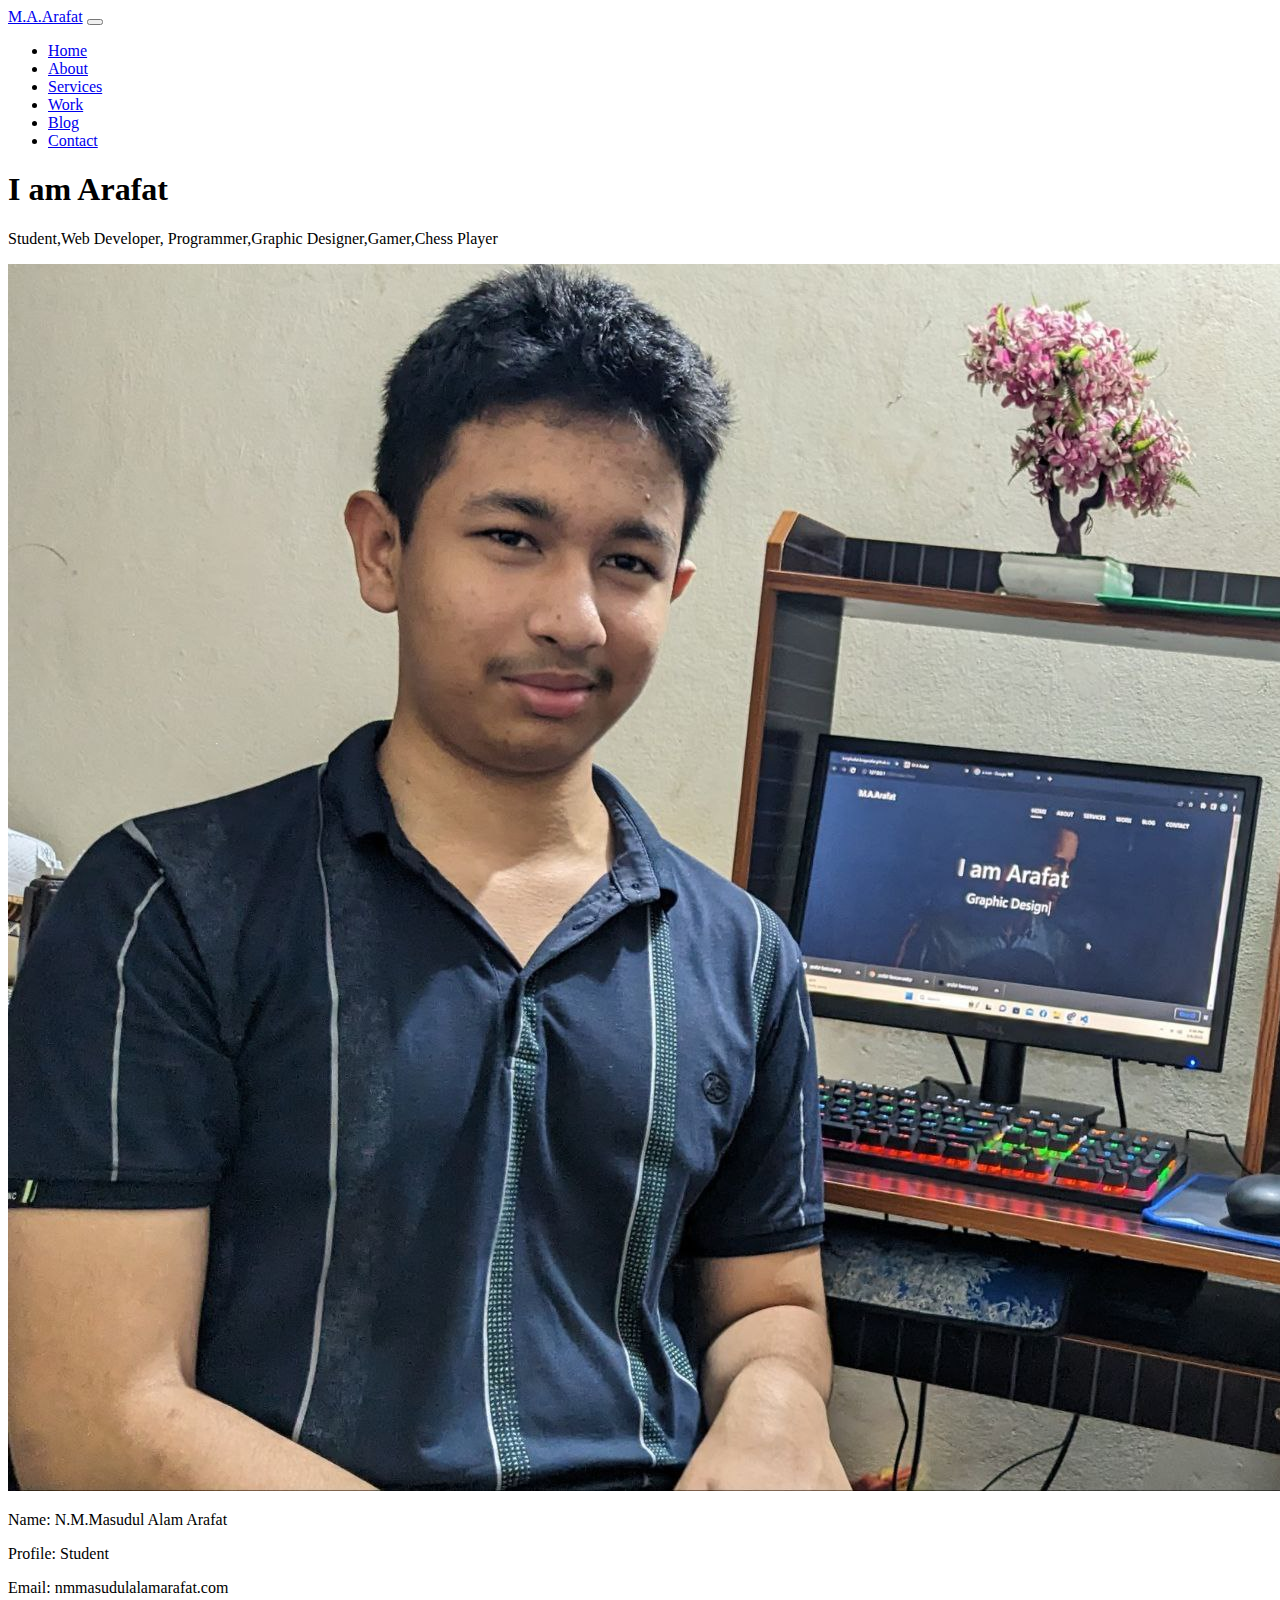
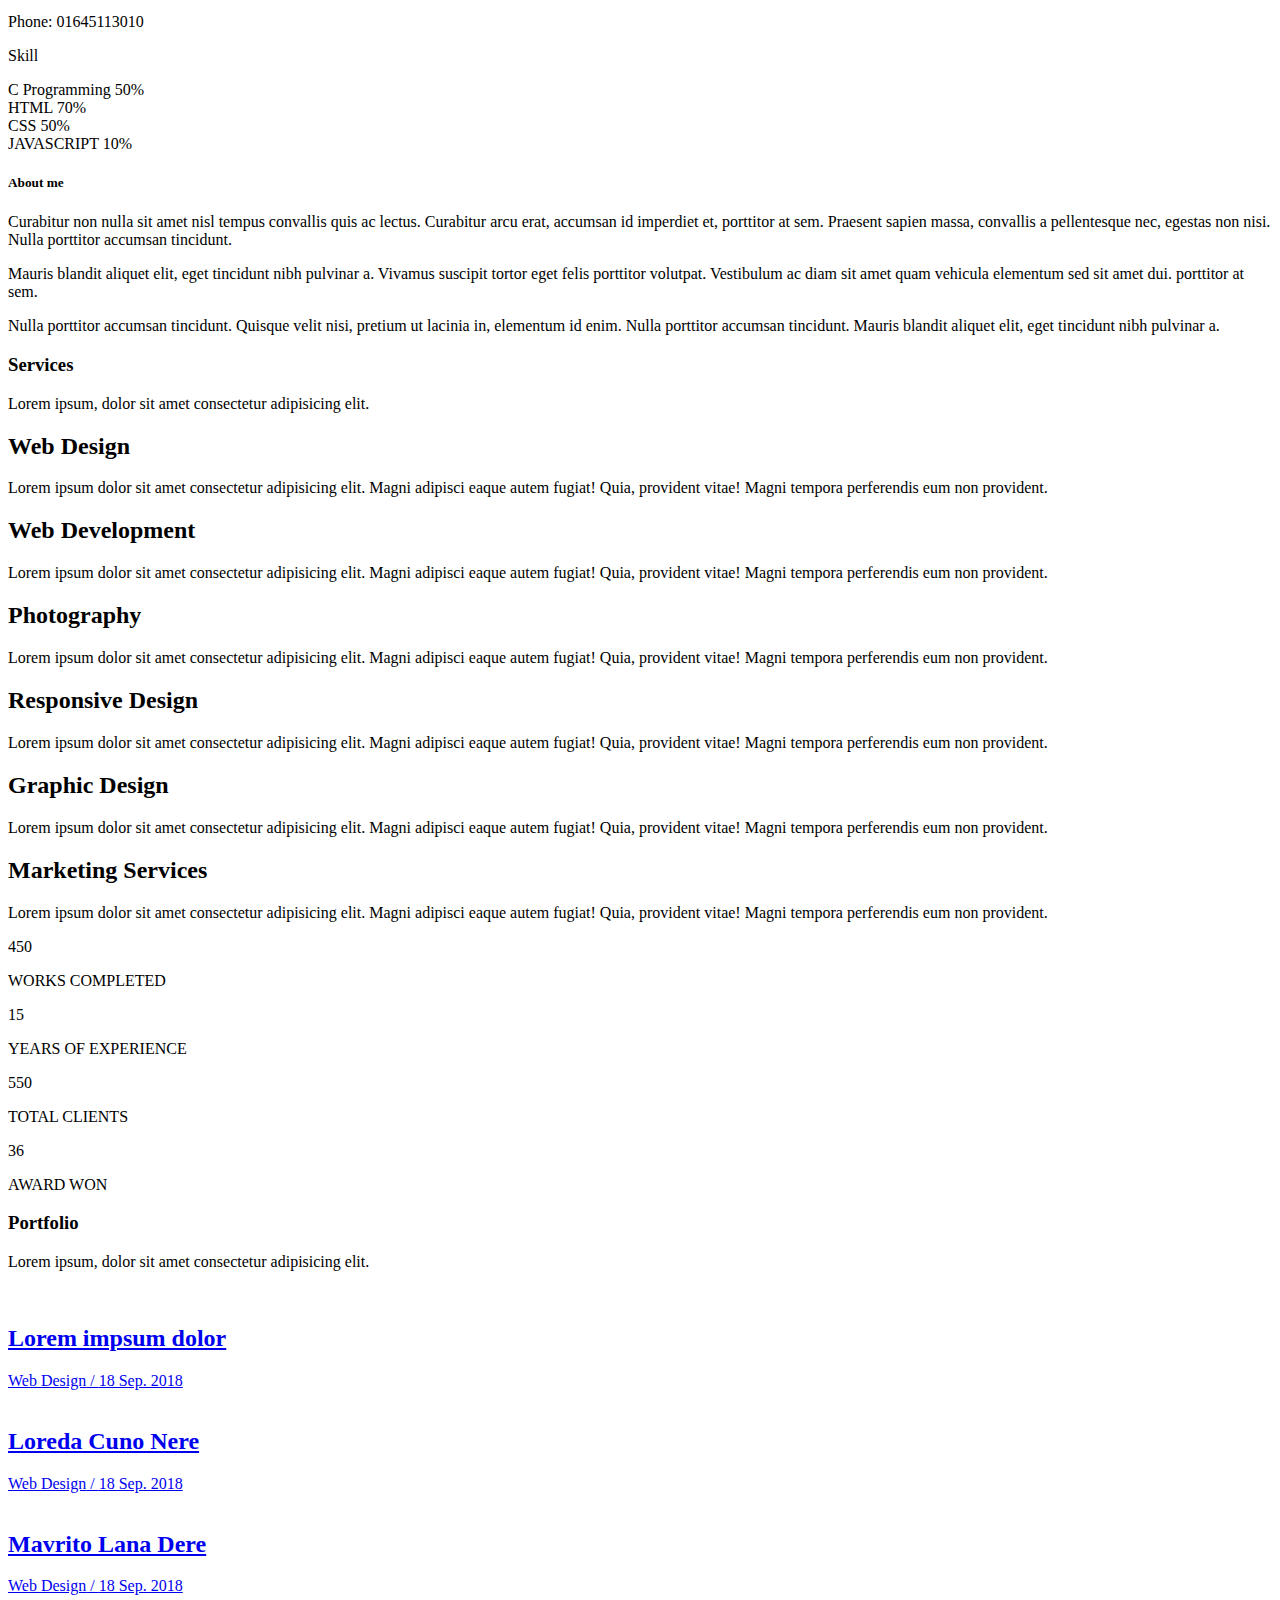
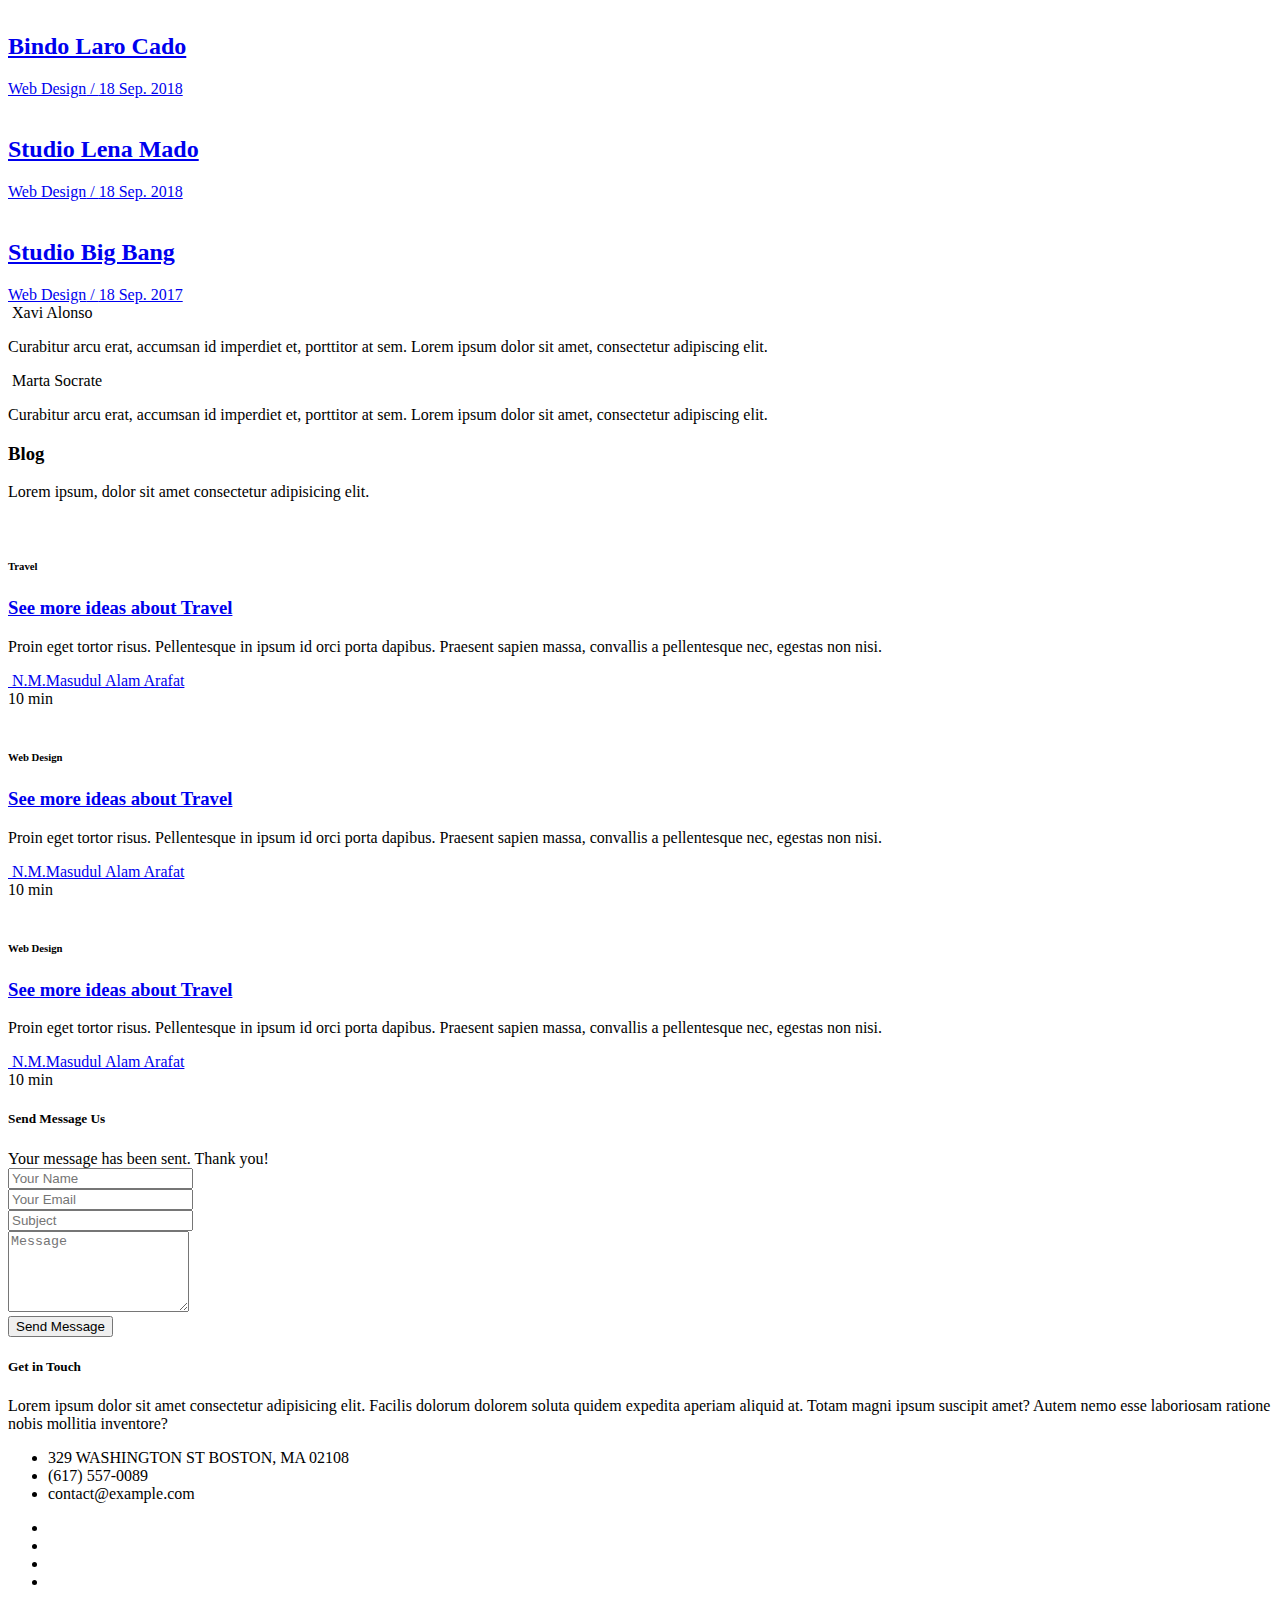
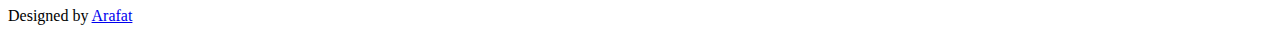
==== index.html @ b513e33d "Merge branch 'main' of https://github.com/kingArafat/kingarafat.github.io" ====
<!DOCTYPE html>
<html lang="en">
<head>
  <meta charset="utf-8">
  <title>M A Arafat</title>
  <meta content="width=device-width, initial-scale=1.0" name="viewport">
  <meta content="" name="keywords">
  <meta content="" name="description">

  <!-- Favicons -->
  <link href="img/arafat-favicon.png" rel="icon">

  <!-- Bootstrap CSS File -->
  <link href="lib/bootstrap/css/bootstrap.min.css" rel="stylesheet">

  <!-- Libraries CSS Files -->
  <link href="lib/font-awesome/css/font-awesome.min.css" rel="stylesheet">
  <link href="lib/animate/animate.min.css" rel="stylesheet">
  <link href="lib/ionicons/css/ionicons.min.css" rel="stylesheet">
  <link href="lib/owlcarousel/assets/owl.carousel.min.css" rel="stylesheet">
  <link href="lib/lightbox/css/lightbox.min.css" rel="stylesheet">

  <!-- Main Stylesheet File -->
  <link href="css/style.css" rel="stylesheet">

  <!-- =======================================================
    Theme Name: DevFolio
    Theme URL: https://bootstrapmade.com/devfolio-bootstrap-portfolio-html-template/
    Author: BootstrapMade.com
    License: https://bootstrapmade.com/license/
  ======================================================= -->
</head>

<body id="page-top">

  <!--/ Nav Star /-->
  <nav class="navbar navbar-b navbar-trans navbar-expand-md fixed-top" id="mainNav">
    <div class="container">
      <a class="navbar-brand js-scroll" href="#page-top">M.A.Arafat</a>
      <button class="navbar-toggler collapsed" type="button" data-toggle="collapse" data-target="#navbarDefault"
        aria-controls="navbarDefault" aria-expanded="false" aria-label="Toggle navigation">
        <span></span>
        <span></span>
        <span></span>
      </button>
      <div class="navbar-collapse collapse justify-content-end" id="navbarDefault">
        <ul class="navbar-nav">
          <li class="nav-item">
            <a class="nav-link js-scroll active" href="#home">Home</a>
          </li>
          <li class="nav-item">
            <a class="nav-link js-scroll" href="#about">About</a>
          </li>
          <li class="nav-item">
            <a class="nav-link js-scroll" href="#service">Services</a>
          </li>
          <li class="nav-item">
            <a class="nav-link js-scroll" href="#work">Work</a>
          </li>
          <li class="nav-item">
            <a class="nav-link js-scroll" href="#blog">Blog</a>
          </li>
          <li class="nav-item">
            <a class="nav-link js-scroll" href="#contact">Contact</a>
          </li>
        </ul>
      </div>
    </div>
  </nav>
  <!--/ Nav End /-->

  <!--/ Intro Skew Star /-->
  <div id="home" class="intro route bg-image" style="background-image: url(img/arafat-background.jpg)">
    <div class="overlay-itro"></div>
    <div class="intro-content display-table">
      <div class="table-cell">
        <div class="container">
          <!--<p class="display-6 color-d">Hello, world!</p>-->
          <h1 class="intro-title mb-4">I am Arafat</h1>
          <p class="intro-subtitle"><span class="text-slider-items">Student,Web Developer, Programmer,Graphic Designer,Gamer,Chess Player</span><strong class="text-slider"></strong></p>
          <!-- <p class="pt-3"><a class="btn btn-primary btn js-scroll px-4" href="#about" role="button">Learn More</a></p> -->
        </div>
      </div>
    </div>
  </div>
  <!--/ Intro Skew End /-->

  <section id="about" class="about-mf sect-pt4 route">
    <div class="container">
      <div class="row">
        <div class="col-sm-12">
          <div class="box-shadow-full">
            <div class="row">
              <div class="col-md-6">
                <div class="row">
                  <div class="col-sm-6 col-md-5">
                    <div class="about-img">
                      <img src="img/arafat-profile.jpg" class="img-fluid rounded b-shadow-a" alt="">
                    </div>
                  </div>
                  <div class="col-sm-6 col-md-7">
                    <div class="about-info">
                      <p><span class="title-s">Name: </span> <span>N.M.Masudul Alam Arafat</span></p>
                      <p><span class="title-s">Profile: </span> <span>Student</span></p>
                      <p><span class="title-s">Email: </span> <span>nmmasudulalamarafat.com</span></p>
                      <p><span class="title-s">Phone: </span> <span>01645113010</span></p>
                    </div>
                  </div>
                </div>
                <div class="skill-mf">
                  <p class="title-s">Skill</p>
                  <span>C Programming</span> <span class="pull-right">50%</span>
                  <div class="progress">
                    <div class="progress-bar" role="progressbar" style="width: 50%;" aria-valuenow="85" aria-valuemin="0"
                      aria-valuemax="100"></div>
                  </div>
                  <span>HTML</span> <span class="pull-right">70%</span>
                  <div class="progress">
                    <div class="progress-bar" role="progressbar" style="width: 70%" aria-valuenow="75" aria-valuemin="0"
                      aria-valuemax="100"></div>
                  </div>
                  <span>CSS</span> <span class="pull-right">50%</span>
                  <div class="progress">
                    <div class="progress-bar" role="progressbar" style="width: 50%" aria-valuenow="50" aria-valuemin="0"
                      aria-valuemax="100"></div>
                  </div>
                  <span>JAVASCRIPT</span> <span class="pull-right">10%</span>
                  <div class="progress">
                    <div class="progress-bar" role="progressbar" style="width: 10%" aria-valuenow="90" aria-valuemin="0"
                      aria-valuemax="100"></div>
                  </div>
                </div>
              </div>
              <div class="col-md-6">
                <div class="about-me pt-4 pt-md-0">
                  <div class="title-box-2">
                    <h5 class="title-left">
                      About me
                    </h5>
                  </div>
                  <p class="lead">
                    Curabitur non nulla sit amet nisl tempus convallis quis ac lectus. Curabitur arcu erat, accumsan id
                    imperdiet et, porttitor
                    at sem. Praesent sapien massa, convallis a pellentesque nec, egestas non nisi. Nulla
                    porttitor accumsan tincidunt.
                  </p>
                  <p class="lead">
                    Mauris blandit aliquet elit, eget tincidunt nibh pulvinar a. Vivamus suscipit tortor eget felis
                    porttitor volutpat. Vestibulum
                    ac diam sit amet quam vehicula elementum sed sit amet dui. porttitor at sem.
                  </p>
                  <p class="lead">
                    Nulla porttitor accumsan tincidunt. Quisque velit nisi, pretium ut lacinia in, elementum id enim.
                    Nulla porttitor accumsan
                    tincidunt. Mauris blandit aliquet elit, eget tincidunt nibh pulvinar a.
                  </p>
                </div>
              </div>
            </div>
          </div>
        </div>
      </div>
    </div>
  </section>

  <!--/ Section Services Star /-->
  <section id="service" class="services-mf route">
    <div class="container">
      <div class="row">
        <div class="col-sm-12">
          <div class="title-box text-center">
            <h3 class="title-a">
              Services
            </h3>
            <p class="subtitle-a">
              Lorem ipsum, dolor sit amet consectetur adipisicing elit.
            </p>
            <div class="line-mf"></div>
          </div>
        </div>
      </div>
      <div class="row">
        <div class="col-md-4">
          <div class="service-box">
            <div class="service-ico">
              <span class="ico-circle"><i class="ion-monitor"></i></span>
            </div>
            <div class="service-content">
              <h2 class="s-title">Web Design</h2>
              <p class="s-description text-center">
                Lorem ipsum dolor sit amet consectetur adipisicing elit. Magni adipisci eaque autem fugiat! Quia,
                provident vitae! Magni
                tempora perferendis eum non provident.
              </p>
            </div>
          </div>
        </div>
        <div class="col-md-4">
          <div class="service-box">
            <div class="service-ico">
              <span class="ico-circle"><i class="ion-code-working"></i></span>
            </div>
            <div class="service-content">
              <h2 class="s-title">Web Development</h2>
              <p class="s-description text-center">
                Lorem ipsum dolor sit amet consectetur adipisicing elit. Magni adipisci eaque autem fugiat! Quia,
                provident vitae! Magni
                tempora perferendis eum non provident.
              </p>
            </div>
          </div>
        </div>
        <div class="col-md-4">
          <div class="service-box">
            <div class="service-ico">
              <span class="ico-circle"><i class="ion-camera"></i></span>
            </div>
            <div class="service-content">
              <h2 class="s-title">Photography</h2>
              <p class="s-description text-center">
                Lorem ipsum dolor sit amet consectetur adipisicing elit. Magni adipisci eaque autem fugiat! Quia,
                provident vitae! Magni
                tempora perferendis eum non provident.
              </p>
            </div>
          </div>
        </div>
        <div class="col-md-4">
          <div class="service-box">
            <div class="service-ico">
              <span class="ico-circle"><i class="ion-android-phone-portrait"></i></span>
            </div>
            <div class="service-content">
              <h2 class="s-title">Responsive Design</h2>
              <p class="s-description text-center">
                Lorem ipsum dolor sit amet consectetur adipisicing elit. Magni adipisci eaque autem fugiat! Quia,
                provident vitae! Magni
                tempora perferendis eum non provident.
              </p>
            </div>
          </div>
        </div>
        <div class="col-md-4">
          <div class="service-box">
            <div class="service-ico">
              <span class="ico-circle"><i class="ion-paintbrush"></i></span>
            </div>
            <div class="service-content">
              <h2 class="s-title">Graphic Design</h2>
              <p class="s-description text-center">
                Lorem ipsum dolor sit amet consectetur adipisicing elit. Magni adipisci eaque autem fugiat! Quia,
                provident vitae! Magni
                tempora perferendis eum non provident.
              </p>
            </div>
          </div>
        </div>
        <div class="col-md-4">
          <div class="service-box">
            <div class="service-ico">
              <span class="ico-circle"><i class="ion-stats-bars"></i></span>
            </div>
            <div class="service-content">
              <h2 class="s-title">Marketing Services</h2>
              <p class="s-description text-center">
                Lorem ipsum dolor sit amet consectetur adipisicing elit. Magni adipisci eaque autem fugiat! Quia,
                provident vitae! Magni
                tempora perferendis eum non provident.
              </p>
            </div>
          </div>
        </div>
      </div>
    </div>
  </section>
  <!--/ Section Services End /-->

  <div class="section-counter paralax-mf bg-image" style="background-image: url(img/counters-bg.jpg)">
    <div class="overlay-mf"></div>
    <div class="container">
      <div class="row">
        <div class="col-sm-3 col-lg-3">
          <div class="counter-box">
            <div class="counter-ico">
              <span class="ico-circle"><i class="ion-checkmark-round"></i></span>
            </div>
            <div class="counter-num">
              <p class="counter">450</p>
              <span class="counter-text">WORKS COMPLETED</span>
            </div>
          </div>
        </div>
        <div class="col-sm-3 col-lg-3">
          <div class="counter-box pt-4 pt-md-0">
            <div class="counter-ico">
              <span class="ico-circle"><i class="ion-ios-calendar-outline"></i></span>
            </div>
            <div class="counter-num">
              <p class="counter">15</p>
              <span class="counter-text">YEARS OF EXPERIENCE</span>
            </div>
          </div>
        </div>
        <div class="col-sm-3 col-lg-3">
          <div class="counter-box pt-4 pt-md-0">
            <div class="counter-ico">
              <span class="ico-circle"><i class="ion-ios-people"></i></span>
            </div>
            <div class="counter-num">
              <p class="counter">550</p>
              <span class="counter-text">TOTAL CLIENTS</span>
            </div>
          </div>
        </div>
        <div class="col-sm-3 col-lg-3">
          <div class="counter-box pt-4 pt-md-0">
            <div class="counter-ico">
              <span class="ico-circle"><i class="ion-ribbon-a"></i></span>
            </div>
            <div class="counter-num">
              <p class="counter">36</p>
              <span class="counter-text">AWARD WON</span>
            </div>
          </div>
        </div>
      </div>
    </div>
  </div>

  <!--/ Section Portfolio Star /-->
  <section id="work" class="portfolio-mf sect-pt4 route">
    <div class="container">
      <div class="row">
        <div class="col-sm-12">
          <div class="title-box text-center">
            <h3 class="title-a">
              Portfolio
            </h3>
            <p class="subtitle-a">
              Lorem ipsum, dolor sit amet consectetur adipisicing elit.
            </p>
            <div class="line-mf"></div>
          </div>
        </div>
      </div>
      <div class="row">
        <div class="col-md-4">
          <div class="work-box">
            <a href="img/work-1.jpg" data-lightbox="gallery-mf">
              <div class="work-img">
                <img src="img/work-1.jpg" alt="" class="img-fluid">
              </div>
              <div class="work-content">
                <div class="row">
                  <div class="col-sm-8">
                    <h2 class="w-title">Lorem impsum dolor</h2>
                    <div class="w-more">
                      <span class="w-ctegory">Web Design</span> / <span class="w-date">18 Sep. 2018</span>
                    </div>
                  </div>
                  <div class="col-sm-4">
                    <div class="w-like">
                      <span class="ion-ios-plus-outline"></span>
                    </div>
                  </div>
                </div>
              </div>
            </a>
          </div>
        </div>
        <div class="col-md-4">
          <div class="work-box">
            <a href="img/work-2.jpg" data-lightbox="gallery-mf">
              <div class="work-img">
                <img src="img/work-2.jpg" alt="" class="img-fluid">
              </div>
              <div class="work-content">
                <div class="row">
                  <div class="col-sm-8">
                    <h2 class="w-title">Loreda Cuno Nere</h2>
                    <div class="w-more">
                      <span class="w-ctegory">Web Design</span> / <span class="w-date">18 Sep. 2018</span>
                    </div>
                  </div>
                  <div class="col-sm-4">
                    <div class="w-like">
                      <span class="ion-ios-plus-outline"></span>
                    </div>
                  </div>
                </div>
              </div>
            </a>
          </div>
        </div>
        <div class="col-md-4">
          <div class="work-box">
            <a href="img/work-3.jpg" data-lightbox="gallery-mf">
              <div class="work-img">
                <img src="img/work-3.jpg" alt="" class="img-fluid">
              </div>
              <div class="work-content">
                <div class="row">
                  <div class="col-sm-8">
                    <h2 class="w-title">Mavrito Lana Dere</h2>
                    <div class="w-more">
                      <span class="w-ctegory">Web Design</span> / <span class="w-date">18 Sep. 2018</span>
                    </div>
                  </div>
                  <div class="col-sm-4">
                    <div class="w-like">
                      <span class="ion-ios-plus-outline"></span>
                    </div>
                  </div>
                </div>
              </div>
            </a>
          </div>
        </div>
        <div class="col-md-4">
          <div class="work-box">
            <a href="img/work-4.jpg" data-lightbox="gallery-mf">
              <div class="work-img">
                <img src="img/work-4.jpg" alt="" class="img-fluid">
              </div>
              <div class="work-content">
                <div class="row">
                  <div class="col-sm-8">
                    <h2 class="w-title">Bindo Laro Cado</h2>
                    <div class="w-more">
                      <span class="w-ctegory">Web Design</span> / <span class="w-date">18 Sep. 2018</span>
                    </div>
                  </div>
                  <div class="col-sm-4">
                    <div class="w-like">
                      <span class="ion-ios-plus-outline"></span>
                    </div>
                  </div>
                </div>
              </div>
            </a>
          </div>
        </div>
        <div class="col-md-4">
          <div class="work-box">
            <a href="img/work-5.jpg" data-lightbox="gallery-mf">
              <div class="work-img">
                <img src="img/work-5.jpg" alt="" class="img-fluid">
              </div>
              <div class="work-content">
                <div class="row">
                  <div class="col-sm-8">
                    <h2 class="w-title">Studio Lena Mado</h2>
                    <div class="w-more">
                      <span class="w-ctegory">Web Design</span> / <span class="w-date">18 Sep. 2018</span>
                    </div>
                  </div>
                  <div class="col-sm-4">
                    <div class="w-like">
                      <span class="ion-ios-plus-outline"></span>
                    </div>
                  </div>
                </div>
              </div>
            </a>
          </div>
        </div>
        <div class="col-md-4">
          <div class="work-box">
            <a href="img/work-6.jpg" data-lightbox="gallery-mf">
              <div class="work-img">
                <img src="img/work-6.jpg" alt="" class="img-fluid">
              </div>
              <div class="work-content">
                <div class="row">
                  <div class="col-sm-8">
                    <h2 class="w-title">Studio Big Bang</h2>
                    <div class="w-more">
                      <span class="w-ctegory">Web Design</span> / <span class="w-date">18 Sep. 2017</span>
                    </div>
                  </div>
                  <div class="col-sm-4">
                    <div class="w-like">
                      <span class="ion-ios-plus-outline"></span>
                    </div>
                  </div>
                </div>
              </div>
            </a>
          </div>
        </div>
        
      </div>
    </div>
  </section>
  <!--/ Section Portfolio End /-->

  <!--/ Section Testimonials Star /-->
  <div class="testimonials paralax-mf bg-image" style="background-image: url(img/overlay-bg.jpg)">
    <div class="overlay-mf"></div>
    <div class="container">
      <div class="row">
        <div class="col-md-12">
          <div id="testimonial-mf" class="owl-carousel owl-theme">
            <div class="testimonial-box">
              <div class="author-test">
                <img src="img/testimonial-2.jpg" alt="" class="rounded-circle b-shadow-a">
                <span class="author">Xavi Alonso</span>
              </div>
              <div class="content-test">
                <p class="description lead">
                  Curabitur arcu erat, accumsan id imperdiet et, porttitor at sem. Lorem ipsum dolor sit amet,
                  consectetur adipiscing elit.
                </p>
                <span class="comit"><i class="fa fa-quote-right"></i></span>
              </div>
            </div>
            <div class="testimonial-box">
              <div class="author-test">
                <img src="img/testimonial-4.jpg" alt="" class="rounded-circle b-shadow-a">
                <span class="author">Marta Socrate</span>
              </div>
              <div class="content-test">
                <p class="description lead">
                  Curabitur arcu erat, accumsan id imperdiet et, porttitor at sem. Lorem ipsum dolor sit amet,
                  consectetur adipiscing elit.
                </p>
                <span class="comit"><i class="fa fa-quote-right"></i></span>
              </div>
            </div>
          </div>
        </div>
      </div>
    </div>
  </div>

  <!--/ Section Blog Star /-->
  <section id="blog" class="blog-mf sect-pt4 route">
    <div class="container">
      <div class="row">
        <div class="col-sm-12">
          <div class="title-box text-center">
            <h3 class="title-a">
              Blog
            </h3>
            <p class="subtitle-a">
              Lorem ipsum, dolor sit amet consectetur adipisicing elit.
            </p>
            <div class="line-mf"></div>
          </div>
        </div>
      </div>
      <div class="row">
        <div class="col-md-4">
          <div class="card card-blog">
            <div class="card-img">
              <a href="blog-single.html"><img src="img/post-1.jpg" alt="" class="img-fluid"></a>
            </div>
            <div class="card-body">
              <div class="card-category-box">
                <div class="card-category">
                  <h6 class="category">Travel</h6>
                </div>
              </div>
              <h3 class="card-title"><a href="blog-single.html">See more ideas about Travel</a></h3>
              <p class="card-description">
                Proin eget tortor risus. Pellentesque in ipsum id orci porta dapibus. Praesent sapien massa, convallis
                a pellentesque nec,
                egestas non nisi.
              </p>
            </div>
            <div class="card-footer">
              <div class="post-author">
                <a href="#">
                  <img src="img/testimonial-2.jpg" alt="" class="avatar rounded-circle">
                  <span class="author">N.M.Masudul Alam Arafat</span>
                </a>
              </div>
              <div class="post-date">
                <span class="ion-ios-clock-outline"></span> 10 min
              </div>
            </div>
          </div>
        </div>
        <div class="col-md-4">
          <div class="card card-blog">
            <div class="card-img">
              <a href="blog-single.html"><img src="img/post-2.jpg" alt="" class="img-fluid"></a>
            </div>
            <div class="card-body">
              <div class="card-category-box">
                <div class="card-category">
                  <h6 class="category">Web Design</h6>
                </div>
              </div>
              <h3 class="card-title"><a href="blog-single.html">See more ideas about Travel</a></h3>
              <p class="card-description">
                Proin eget tortor risus. Pellentesque in ipsum id orci porta dapibus. Praesent sapien massa, convallis
                a pellentesque nec,
                egestas non nisi.
              </p>
            </div>
            <div class="card-footer">
              <div class="post-author">
                <a href="#">
                  <img src="img/testimonial-2.jpg" alt="" class="avatar rounded-circle">
                  <span class="author">N.M.Masudul Alam Arafat</span>
                </a>
              </div>
              <div class="post-date">
                <span class="ion-ios-clock-outline"></span> 10 min
              </div>
            </div>
          </div>
        </div>
        <div class="col-md-4">
          <div class="card card-blog">
            <div class="card-img">
              <a href="blog-single.html"><img src="img/post-3.jpg" alt="" class="img-fluid"></a>
            </div>
            <div class="card-body">
              <div class="card-category-box">
                <div class="card-category">
                  <h6 class="category">Web Design</h6>
                </div>
              </div>
              <h3 class="card-title"><a href="blog-single.html">See more ideas about Travel</a></h3>
              <p class="card-description">
                Proin eget tortor risus. Pellentesque in ipsum id orci porta dapibus. Praesent sapien massa, convallis
                a pellentesque nec,
                egestas non nisi.
              </p>
            </div>
            <div class="card-footer">
              <div class="post-author">
                <a href="#">
                  <img src="img/testimonial-2.jpg" alt="" class="avatar rounded-circle">
                  <span class="author">N.M.Masudul Alam Arafat</span>
                </a>
              </div>
              <div class="post-date">
                <span class="ion-ios-clock-outline"></span> 10 min
              </div>
            </div>
          </div>
        </div>
      </div>
    </div>
  </section>
  <!--/ Section Blog End /-->

  <!--/ Section Contact-Footer Star /-->
  <section class="paralax-mf footer-paralax bg-image sect-mt4 route" style="background-image: url(img/overlay-bg.jpg)">
    <div class="overlay-mf"></div>
    <div class="container">
      <div class="row">
        <div class="col-sm-12">
          <div class="contact-mf">
            <div id="contact" class="box-shadow-full">
              <div class="row">
                <div class="col-md-6">
                  <div class="title-box-2">
                    <h5 class="title-left">
                      Send Message Us
                    </h5>
                  </div>
                  <div>
                      <form action="" method="post" role="form" class="contactForm">
                      <div id="sendmessage">Your message has been sent. Thank you!</div>
                      <div id="errormessage"></div>
                      <div class="row">
                        <div class="col-md-12 mb-3">
                          <div class="form-group">
                            <input type="text" name="name" class="form-control" id="name" placeholder="Your Name" data-rule="minlen:4" data-msg="Please enter at least 4 chars" />
                            <div class="validation"></div>
                          </div>
                        </div>
                        <div class="col-md-12 mb-3">
                          <div class="form-group">
                            <input type="email" class="form-control" name="email" id="email" placeholder="Your Email" data-rule="email" data-msg="Please enter a valid email" />
                            <div class="validation"></div>
                          </div>
                        </div>
                        <div class="col-md-12 mb-3">
                            <div class="form-group">
                              <input type="text" class="form-control" name="subject" id="subject" placeholder="Subject" data-rule="minlen:4" data-msg="Please enter at least 8 chars of subject" />
                              <div class="validation"></div>
                            </div>
                        </div>
                        <div class="col-md-12 mb-3">
                          <div class="form-group">
                            <textarea class="form-control" name="message" rows="5" data-rule="required" data-msg="Please write something for us" placeholder="Message"></textarea>
                            <div class="validation"></div>
                          </div>
                        </div>
                        <div class="col-md-12">
                          <button type="submit" class="button button-a button-big button-rouded">Send Message</button>
                        </div>
                      </div>
                    </form>
                  </div>
                </div>
                <div class="col-md-6">
                  <div class="title-box-2 pt-4 pt-md-0">
                    <h5 class="title-left">
                      Get in Touch
                    </h5>
                  </div>
                  <div class="more-info">
                    <p class="lead">
                      Lorem ipsum dolor sit amet consectetur adipisicing elit. Facilis dolorum dolorem soluta quidem
                      expedita aperiam aliquid at.
                      Totam magni ipsum suscipit amet? Autem nemo esse laboriosam ratione nobis
                      mollitia inventore?
                    </p>
                    <ul class="list-ico">
                      <li><span class="ion-ios-location"></span> 329 WASHINGTON ST BOSTON, MA 02108</li>
                      <li><span class="ion-ios-telephone"></span> (617) 557-0089</li>
                      <li><span class="ion-email"></span> contact@example.com</li>
                    </ul>
                  </div>
                  <div class="socials">
                    <ul>
                      <li><a href=""><span class="ico-circle"><i class="ion-social-facebook"></i></span></a></li>
                      <li><a href=""><span class="ico-circle"><i class="ion-social-instagram"></i></span></a></li>
                      <li><a href=""><span class="ico-circle"><i class="ion-social-twitter"></i></span></a></li>
                      <li><a href=""><span class="ico-circle"><i class="ion-social-pinterest"></i></span></a></li>
                    </ul>
                  </div>
                </div>
              </div>
            </div>
          </div>
        </div>
      </div>
    </div>
    <footer>
      <div class="container">
        <div class="row">
          <div class="col-sm-12">
            <div class="copyright-box">
              <div class="credits">
                <!--
                  All the links in the footer should remain intact.
                  You can delete the links only if you purchased the pro version.
                  Licensing information: https://bootstrapmade.com/license/
                  Purchase the pro version with working PHP/AJAX contact form: https://bootstrapmade.com/buy/?theme=DevFolio
                -->
                Designed by <a href="https://kingarafat.github.io/">Arafat</a>
              </div>
            </div>
          </div>
        </div>
      </div>
    </footer>
  </section>
  <!--/ Section Contact-footer End /-->

  <a href="#" class="back-to-top"><i class="fa fa-chevron-up"></i></a>
  <div id="preloader"></div>

  <!-- JavaScript Libraries -->
  <script src="lib/jquery/jquery.min.js"></script>
  <script src="lib/jquery/jquery-migrate.min.js"></script>
  <script src="lib/popper/popper.min.js"></script>
  <script src="lib/bootstrap/js/bootstrap.min.js"></script>
  <script src="lib/easing/easing.min.js"></script>
  <script src="lib/counterup/jquery.waypoints.min.js"></script>
  <script src="lib/counterup/jquery.counterup.js"></script>
  <script src="lib/owlcarousel/owl.carousel.min.js"></script>
  <script src="lib/lightbox/js/lightbox.min.js"></script>
  <script src="lib/typed/typed.min.js"></script>
  <!-- Contact Form JavaScript File -->
  <script src="contactform/contactform.js"></script>

  <!-- Template Main Javascript File -->
  <script src="js/main.js"></script>

</body>
</html>
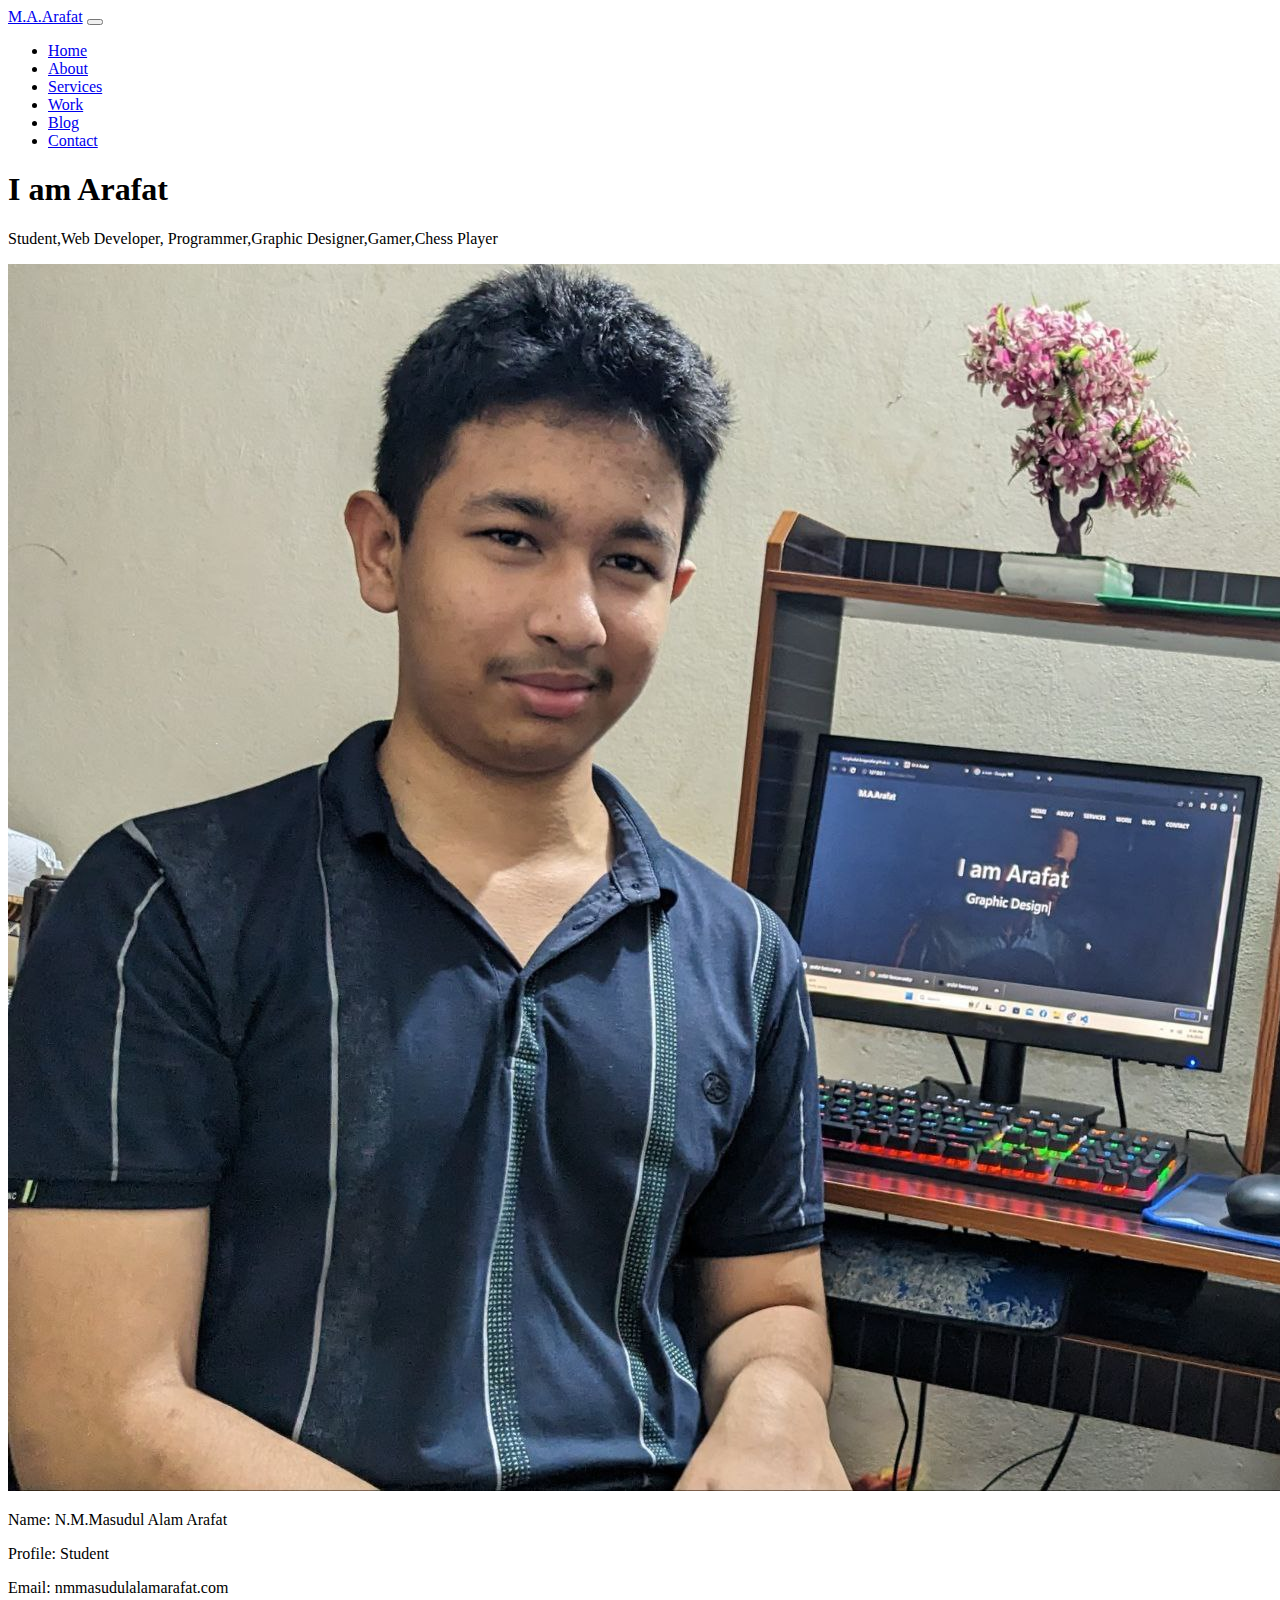
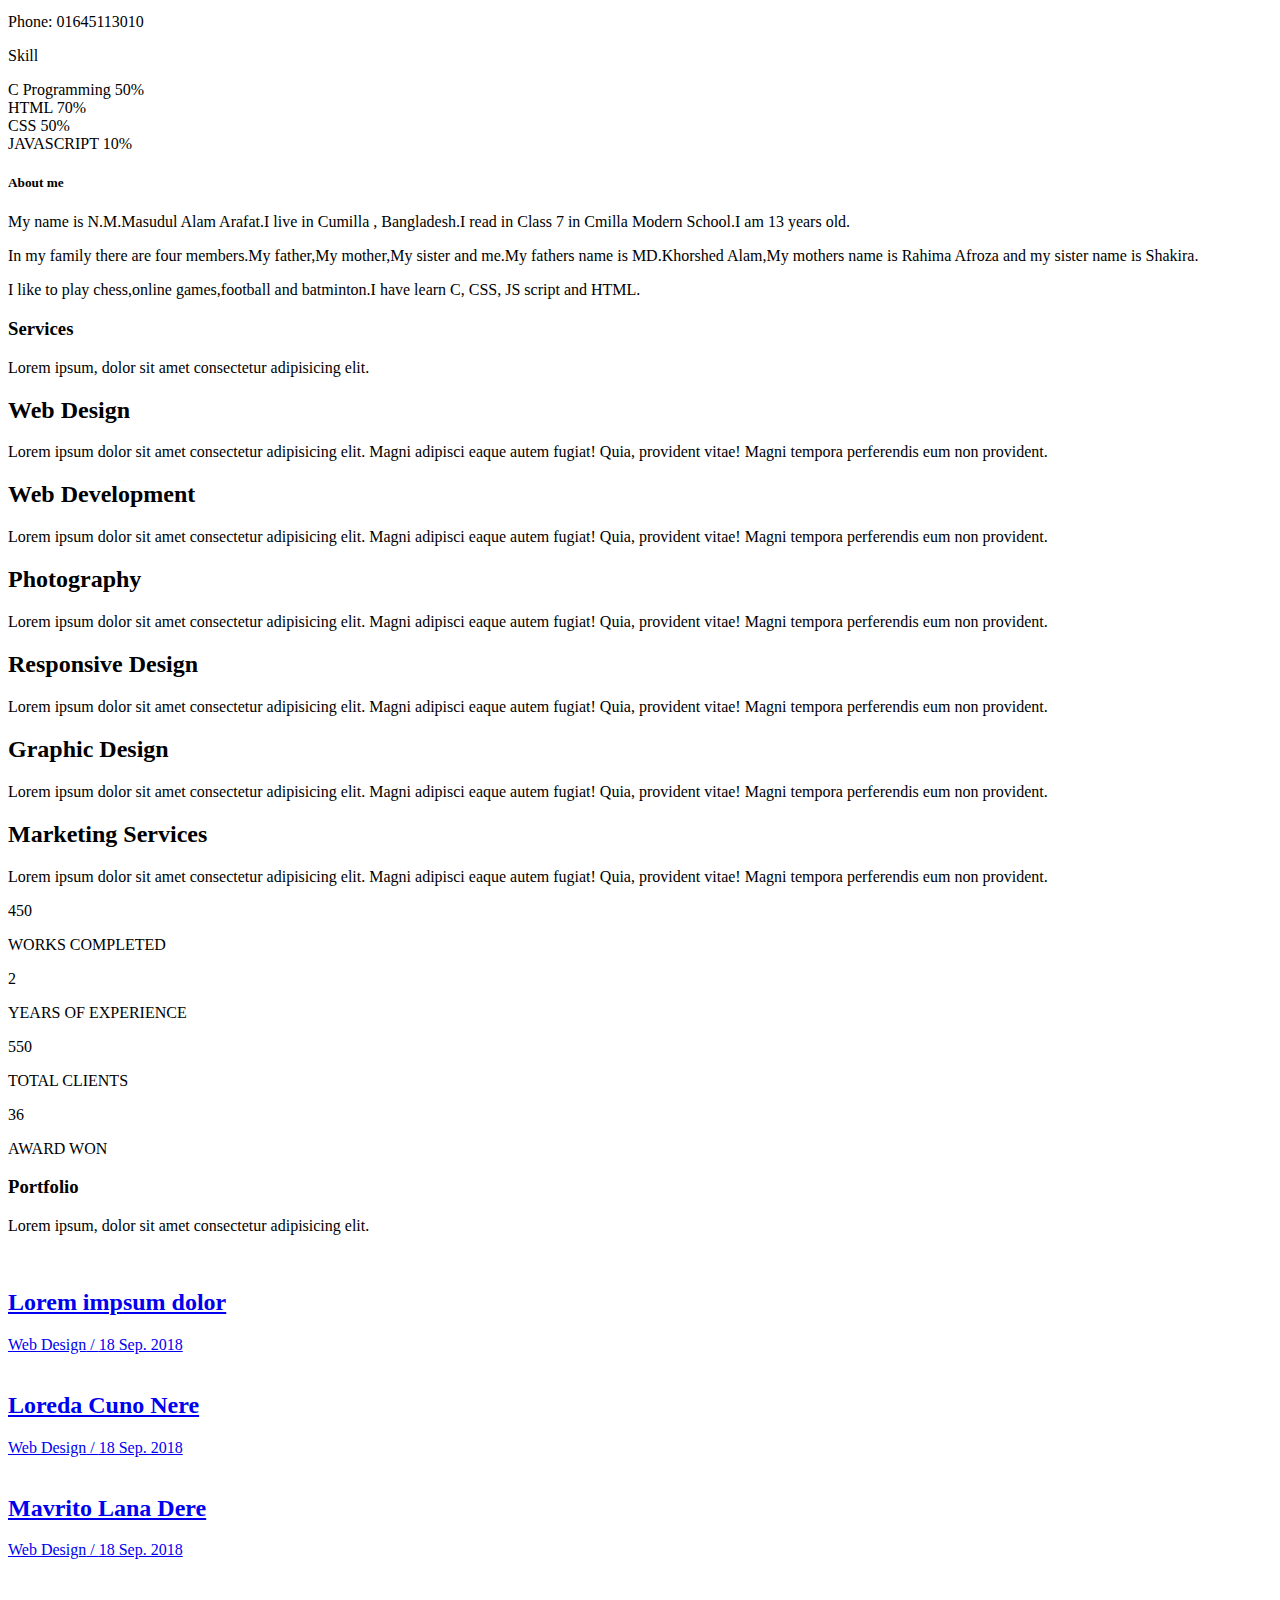
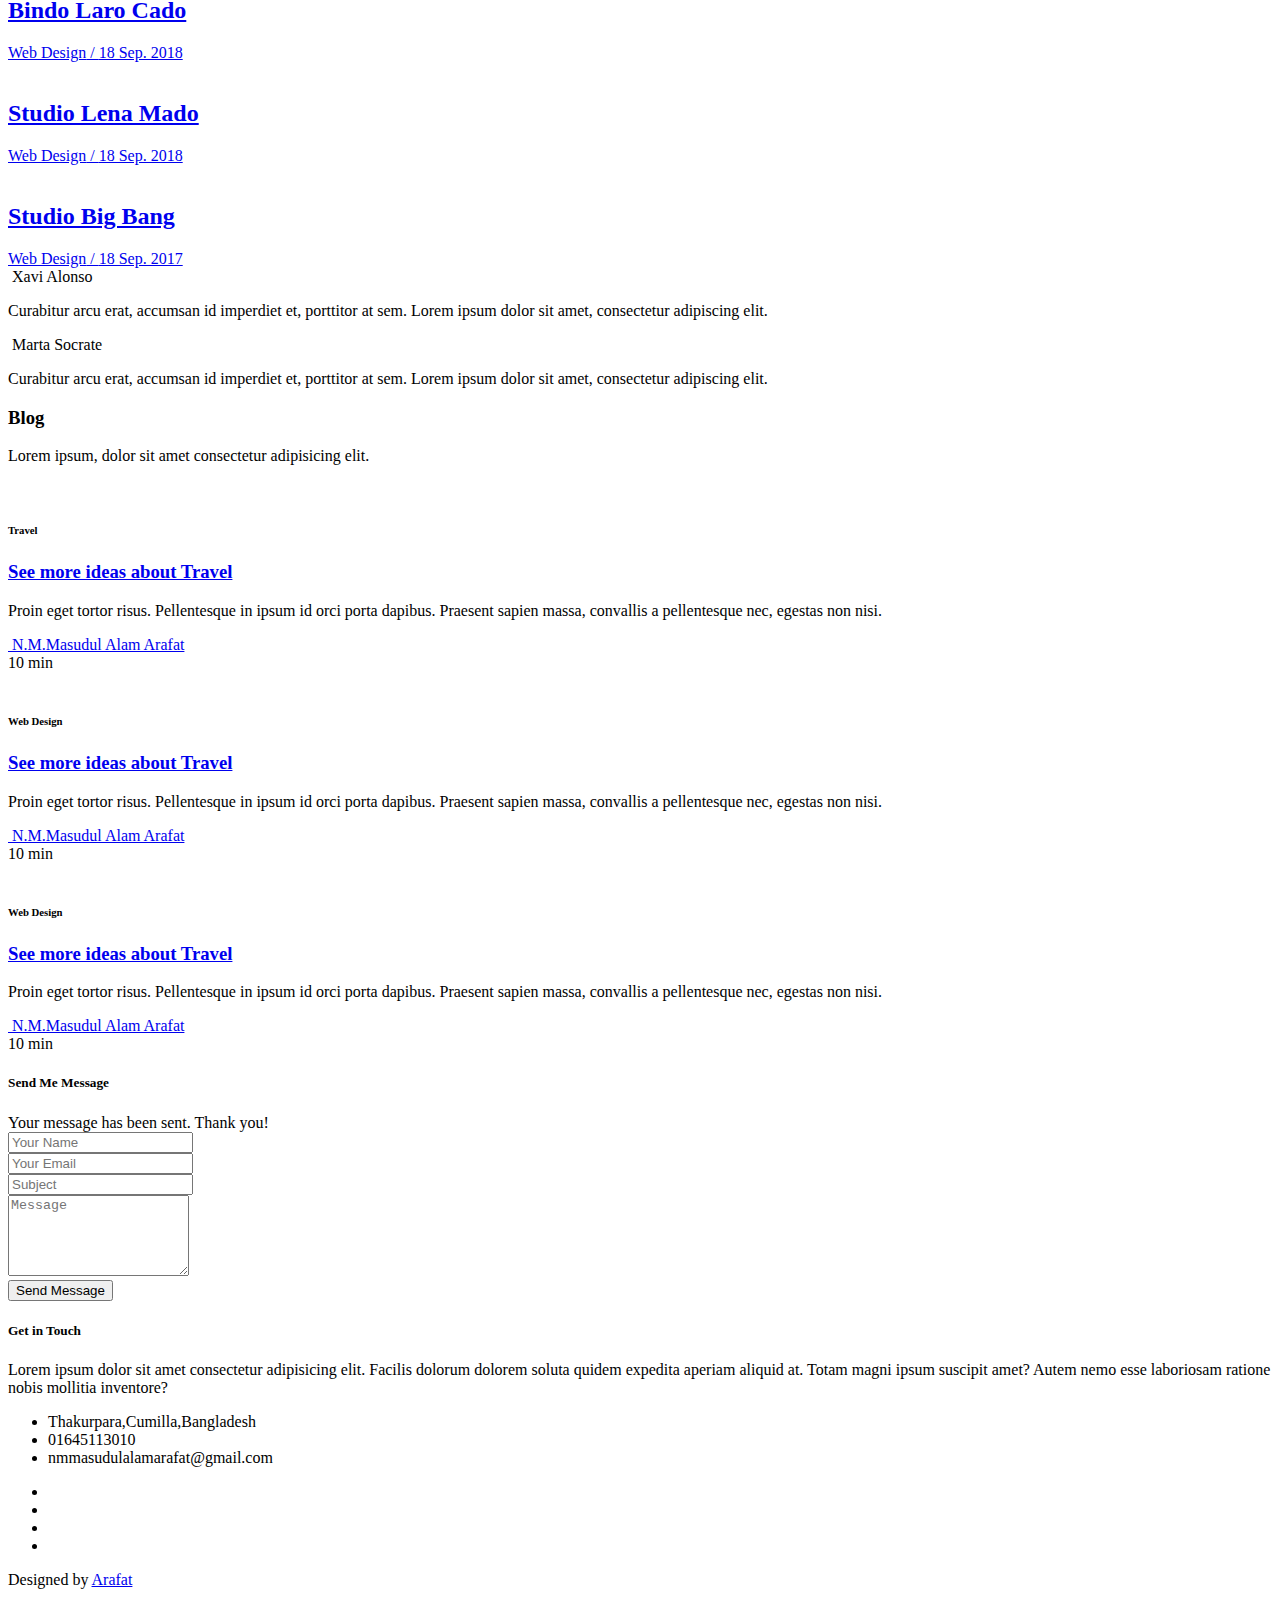
==== commit 565ecdfe: "address fixed" ====
--- a/index.html
+++ b/index.html
@@ -139,20 +139,13 @@
                     </h5>
                   </div>
                   <p class="lead">
-                    Curabitur non nulla sit amet nisl tempus convallis quis ac lectus. Curabitur arcu erat, accumsan id
-                    imperdiet et, porttitor
-                    at sem. Praesent sapien massa, convallis a pellentesque nec, egestas non nisi. Nulla
-                    porttitor accumsan tincidunt.
+                    My name is N.M.Masudul Alam Arafat.I live in Cumilla , Bangladesh.I read in Class 7 in Cmilla Modern School.I am 13 years old.
                   </p>
                   <p class="lead">
-                    Mauris blandit aliquet elit, eget tincidunt nibh pulvinar a. Vivamus suscipit tortor eget felis
-                    porttitor volutpat. Vestibulum
-                    ac diam sit amet quam vehicula elementum sed sit amet dui. porttitor at sem.
+                    In my family there are four members.My father,My mother,My sister and me.My fathers name is MD.Khorshed Alam,My mothers name is Rahima Afroza and my sister name is Shakira.
                   </p>
                   <p class="lead">
-                    Nulla porttitor accumsan tincidunt. Quisque velit nisi, pretium ut lacinia in, elementum id enim.
-                    Nulla porttitor accumsan
-                    tincidunt. Mauris blandit aliquet elit, eget tincidunt nibh pulvinar a.
+                   I like to play chess,online games,football and batminton.I have learn C, CSS, JS script and HTML.
                   </p>
                 </div>
               </div>
@@ -296,7 +289,7 @@
               <span class="ico-circle"><i class="ion-ios-calendar-outline"></i></span>
             </div>
             <div class="counter-num">
-              <p class="counter">15</p>
+              <p class="counter">2</p>
               <span class="counter-text">YEARS OF EXPERIENCE</span>
             </div>
           </div>
@@ -660,7 +653,7 @@
                 <div class="col-md-6">
                   <div class="title-box-2">
                     <h5 class="title-left">
-                      Send Message Us
+                      Send Me Message 
                     </h5>
                   </div>
                   <div>
@@ -713,9 +706,9 @@
                       mollitia inventore?
                     </p>
                     <ul class="list-ico">
-                      <li><span class="ion-ios-location"></span> 329 WASHINGTON ST BOSTON, MA 02108</li>
-                      <li><span class="ion-ios-telephone"></span> (617) 557-0089</li>
-                      <li><span class="ion-email"></span> contact@example.com</li>
+                      <li><span class="ion-ios-location"></span>Thakurpara,Cumilla,Bangladesh</li>
+                      <li><span class="ion-ios-telephone"></span> 01645113010</li>
+                      <li><span class="ion-email"></span> nmmasudulalamarafat@gmail.com</li>
                     </ul>
                   </div>
                   <div class="socials">
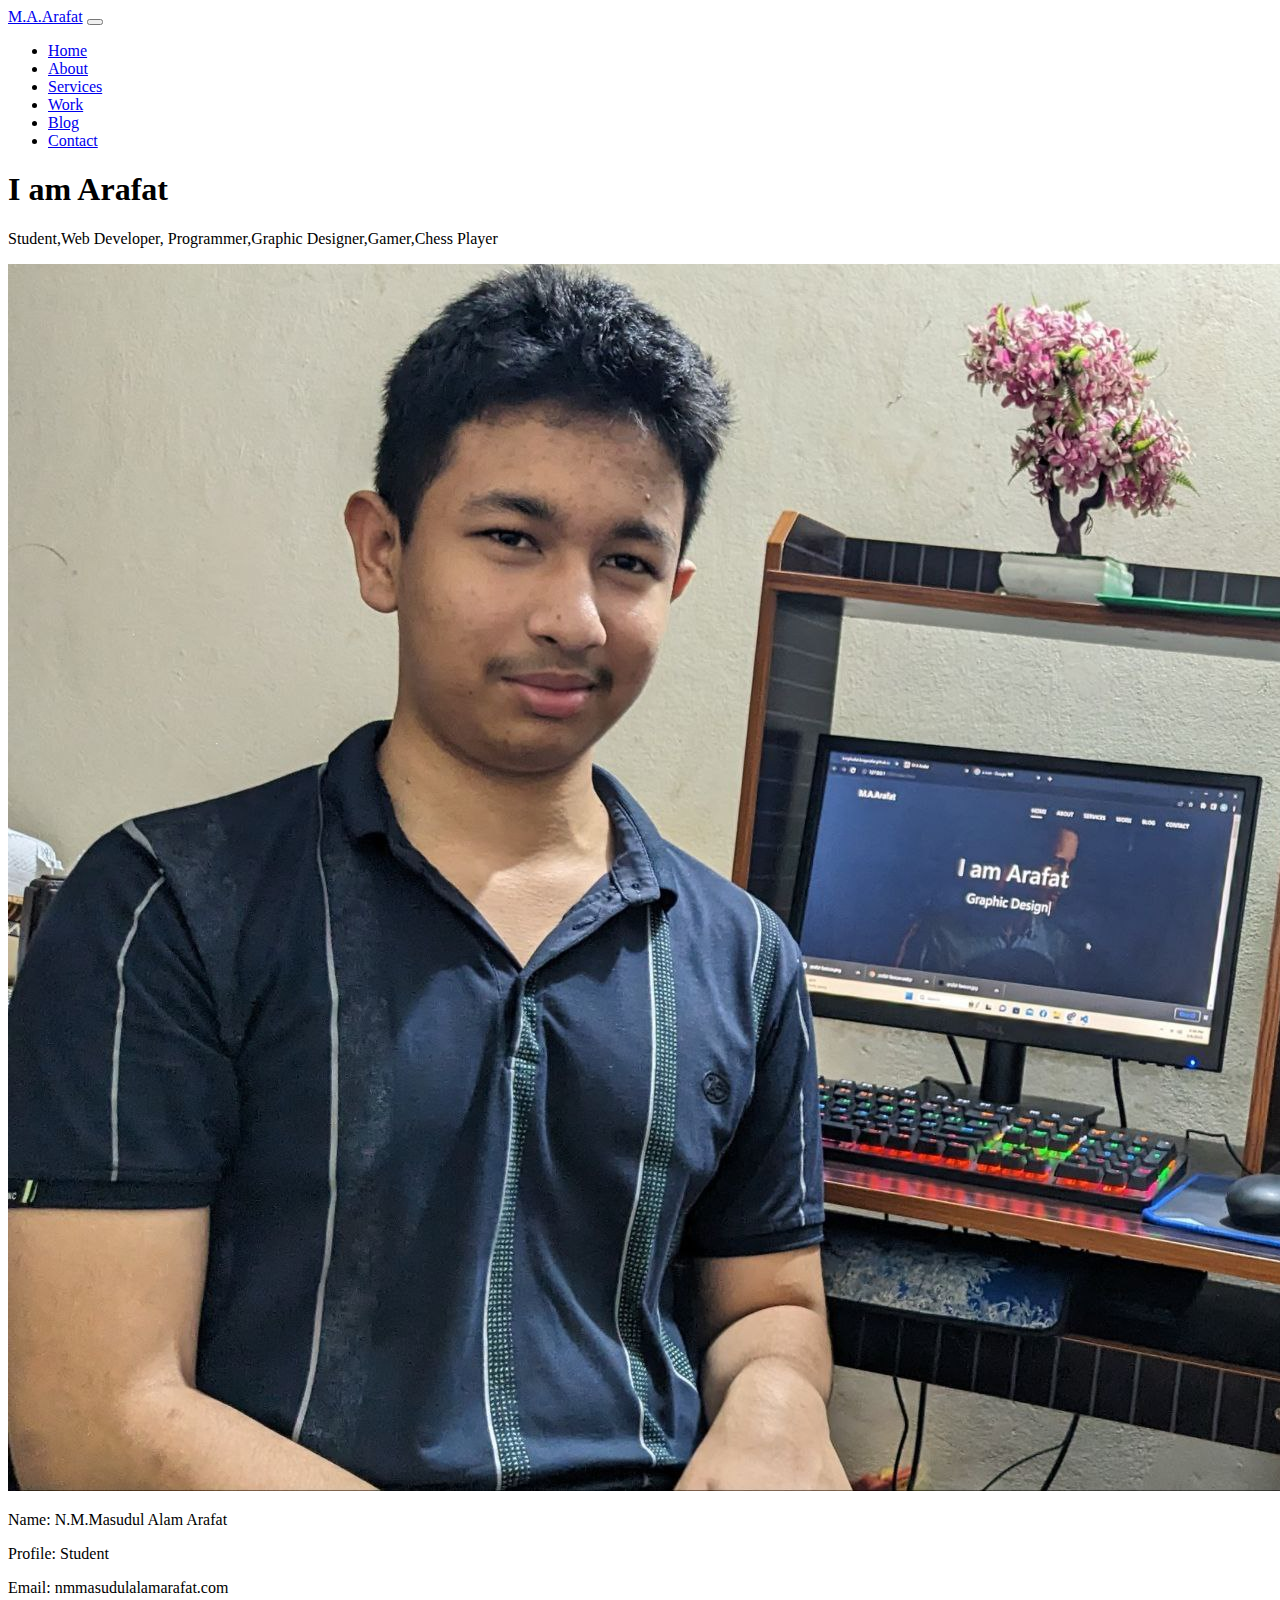
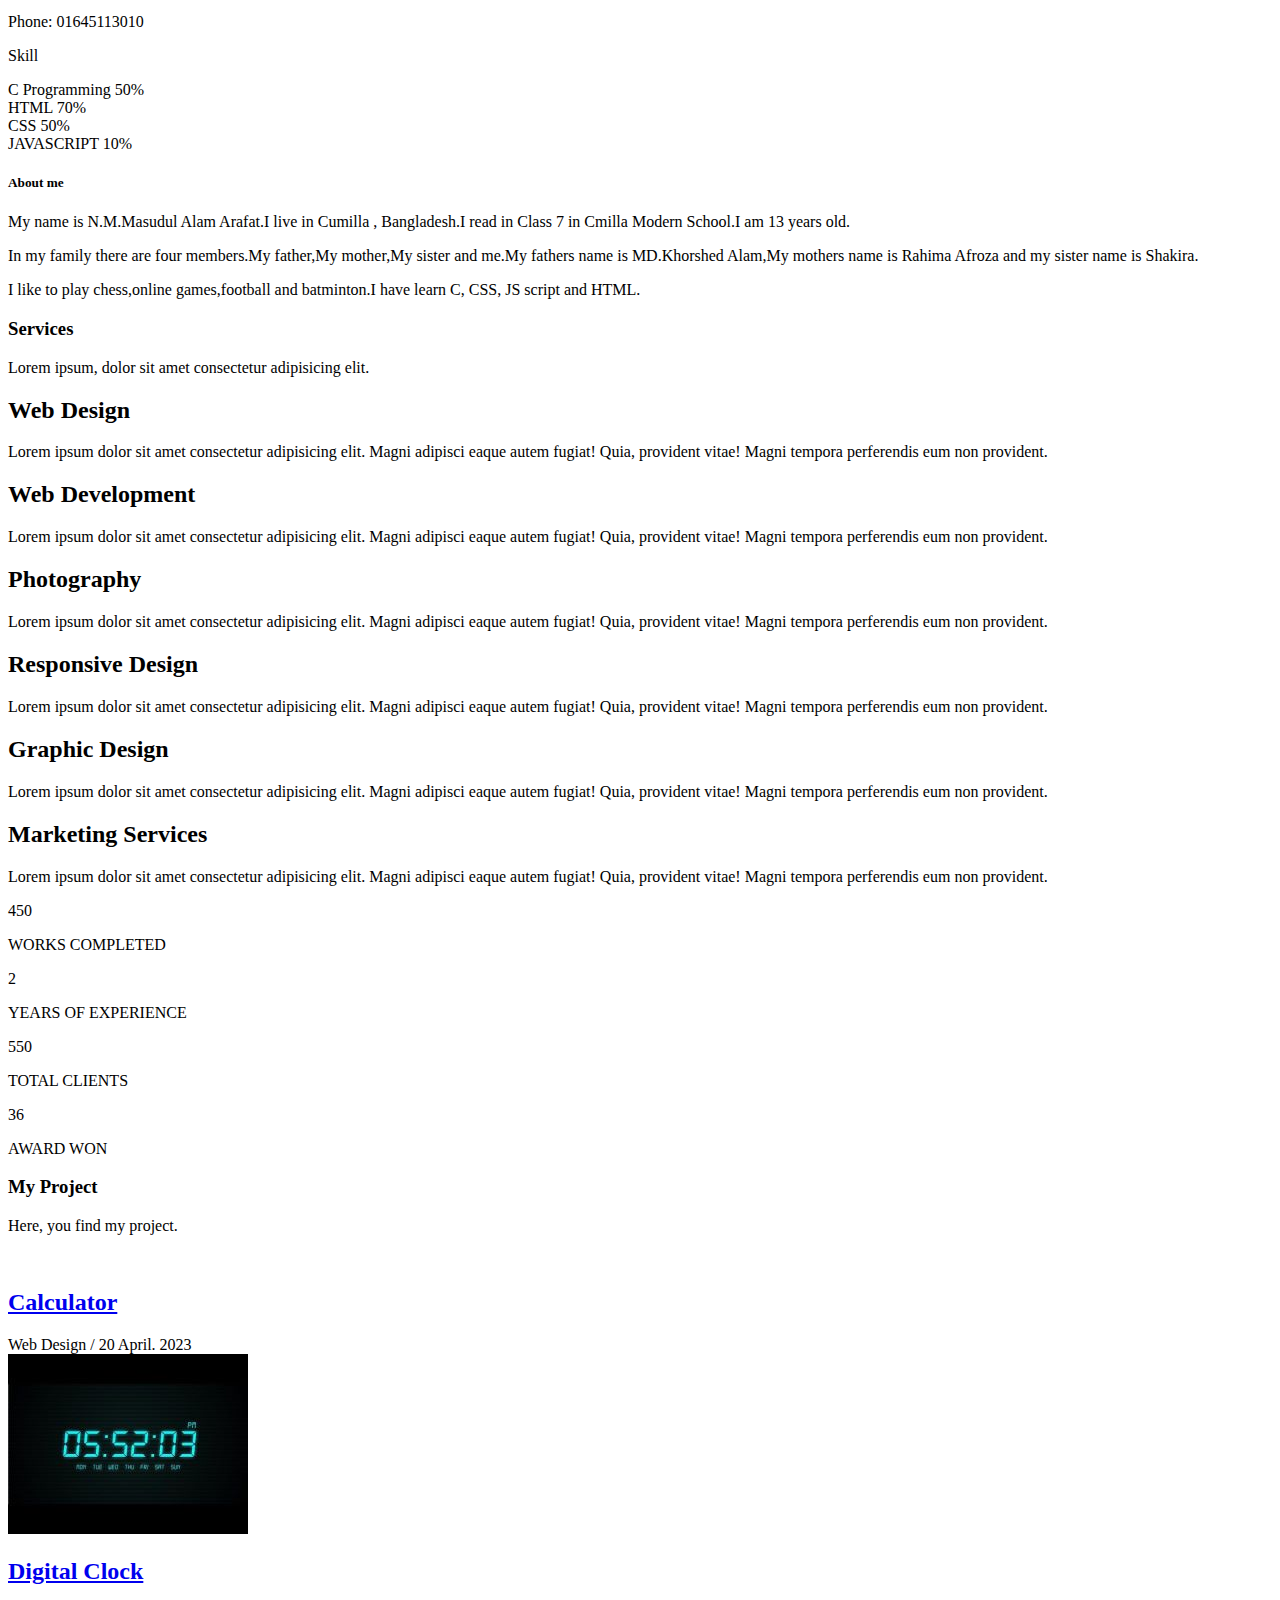
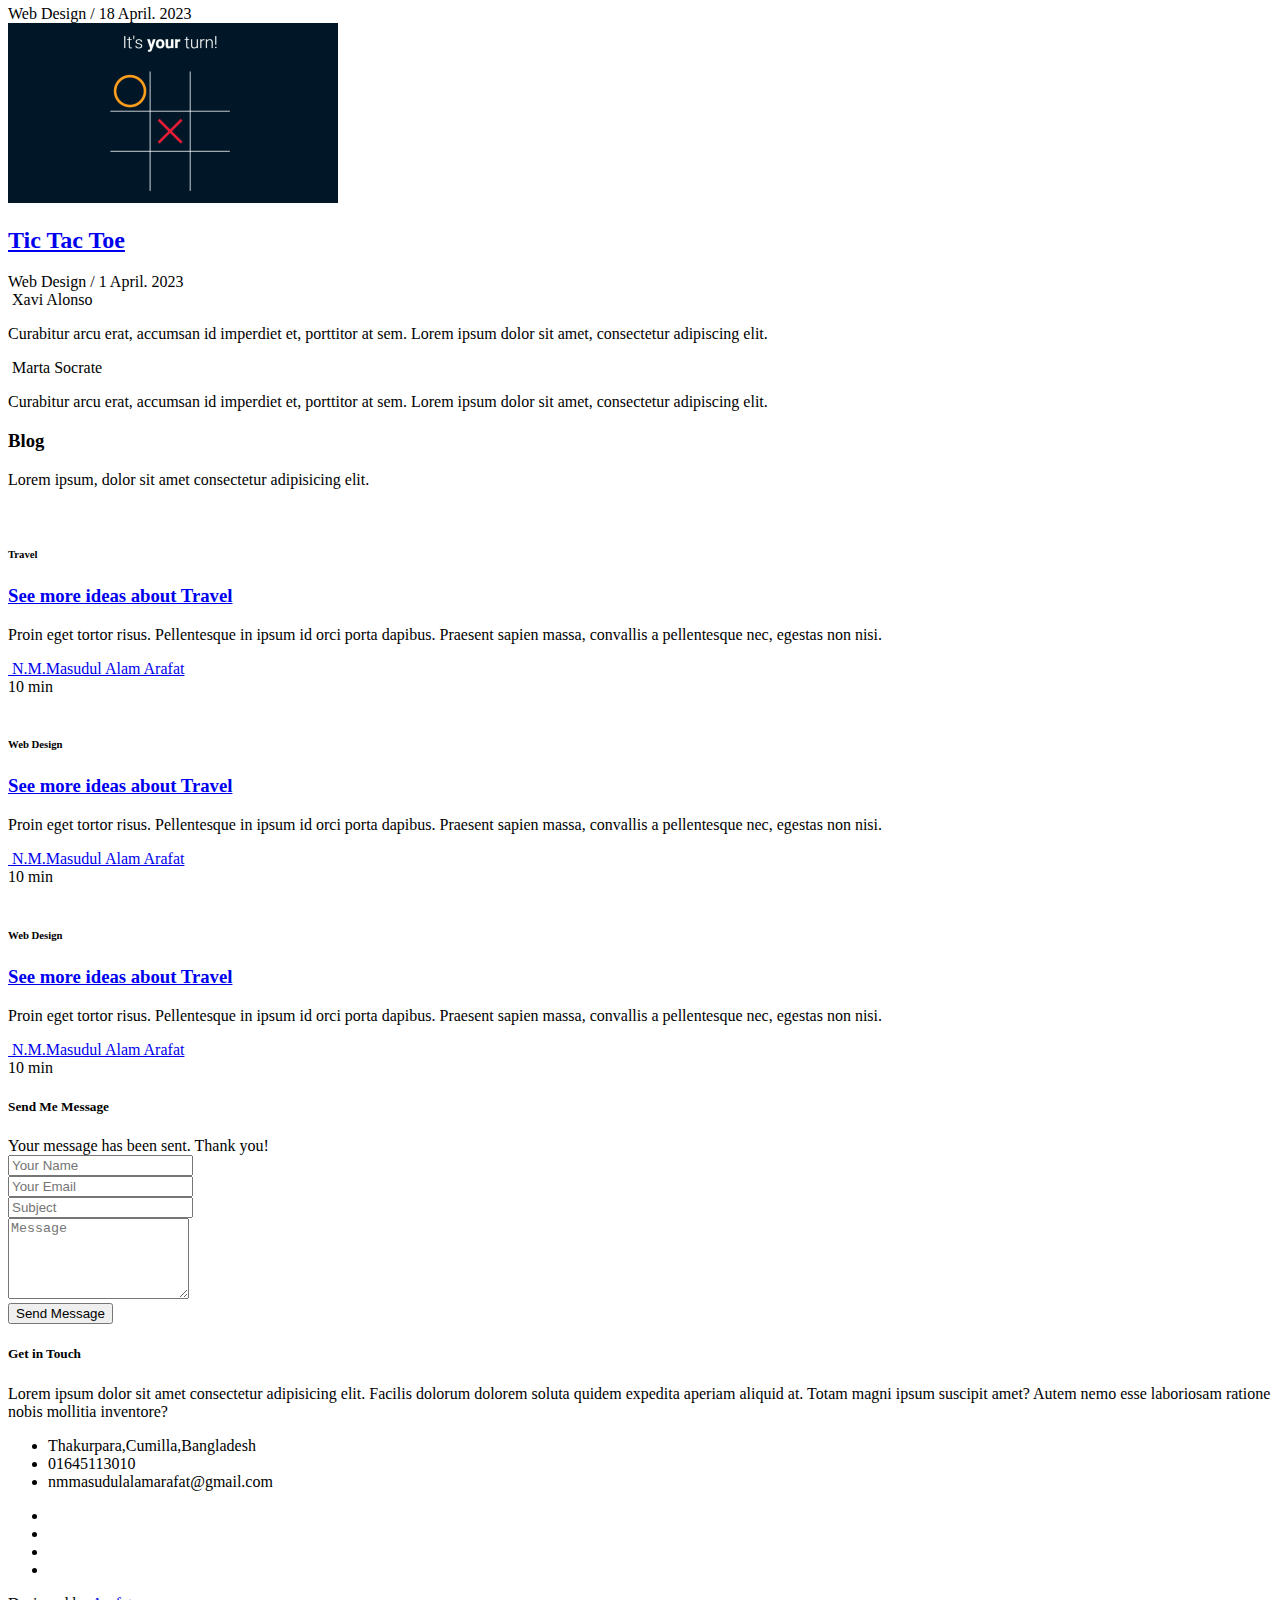
==== commit 944f3438: "ubdate my projet list" ====
--- a/index.html
+++ b/index.html
@@ -327,28 +327,30 @@
         <div class="col-sm-12">
           <div class="title-box text-center">
             <h3 class="title-a">
-              Portfolio
+              My Project
             </h3>
             <p class="subtitle-a">
-              Lorem ipsum, dolor sit amet consectetur adipisicing elit.
+              Here, you find my project.
             </p>
             <div class="line-mf"></div>
           </div>
         </div>
       </div>
       <div class="row">
+        
+        
         <div class="col-md-4">
           <div class="work-box">
-            <a href="img/work-1.jpg" data-lightbox="gallery-mf">
+            <a href="img/calculator.png" data-lightbox="gallery-mf">
               <div class="work-img">
-                <img src="img/work-1.jpg" alt="" class="img-fluid">
+                <img src="img/calculator.png" alt="" class="img-fluid">
               </div>
               <div class="work-content">
                 <div class="row">
                   <div class="col-sm-8">
-                    <h2 class="w-title">Lorem impsum dolor</h2>
+                     <a href="https://ma-arafat.github.io/calculator/"><h2 class="w-title">Calculator</h2></a>
                     <div class="w-more">
-                      <span class="w-ctegory">Web Design</span> / <span class="w-date">18 Sep. 2018</span>
+                      <span class="w-ctegory">Web Design</span> / <span class="w-date">20 April. 2023</span>
                     </div>
                   </div>
                   <div class="col-sm-4">
@@ -361,18 +363,21 @@
             </a>
           </div>
         </div>
+
+
         <div class="col-md-4">
           <div class="work-box">
-            <a href="img/work-2.jpg" data-lightbox="gallery-mf">
+            <a href="img/clock.jpg" data-lightbox="gallery-mf">
               <div class="work-img">
-                <img src="img/work-2.jpg" alt="" class="img-fluid">
+                <img src="img/clock.jpg" alt="" class="img-fluid">
               </div>
               <div class="work-content">
                 <div class="row">
                   <div class="col-sm-8">
-                    <h2 class="w-title">Loreda Cuno Nere</h2>
+                    <a href="https://ma-arafat.github.io/digital-clock/"><h2 class="w-title">Digital Clock </h2></a>
+                    
                     <div class="w-more">
-                      <span class="w-ctegory">Web Design</span> / <span class="w-date">18 Sep. 2018</span>
+                      <span class="w-ctegory">Web Design</span> / <span class="w-date">18 April. 2023</span>
                     </div>
                   </div>
                   <div class="col-sm-4">
@@ -385,18 +390,22 @@
             </a>
           </div>
         </div>
+
+
+
         <div class="col-md-4">
           <div class="work-box">
-            <a href="img/work-3.jpg" data-lightbox="gallery-mf">
+            <a href="img/tic-tac-toe.png" data-lightbox="gallery-mf">
               <div class="work-img">
-                <img src="img/work-3.jpg" alt="" class="img-fluid">
+                <img src="img/tic-tac-toe.png" alt="" class="img-fluid">
               </div>
               <div class="work-content">
                 <div class="row">
                   <div class="col-sm-8">
-                    <h2 class="w-title">Mavrito Lana Dere</h2>
+                    <a href="https://ma-arafat.github.io/tic-tac-toe-game/"> <h2 class="w-title">Tic Tac Toe</h2></a>
+                   
                     <div class="w-more">
-                      <span class="w-ctegory">Web Design</span> / <span class="w-date">18 Sep. 2018</span>
+                      <span class="w-ctegory">Web Design</span> / <span class="w-date">1 April. 2023</span>
                     </div>
                   </div>
                   <div class="col-sm-4">
@@ -409,78 +418,9 @@
             </a>
           </div>
         </div>
-        <div class="col-md-4">
-          <div class="work-box">
-            <a href="img/work-4.jpg" data-lightbox="gallery-mf">
-              <div class="work-img">
-                <img src="img/work-4.jpg" alt="" class="img-fluid">
-              </div>
-              <div class="work-content">
-                <div class="row">
-                  <div class="col-sm-8">
-                    <h2 class="w-title">Bindo Laro Cado</h2>
-                    <div class="w-more">
-                      <span class="w-ctegory">Web Design</span> / <span class="w-date">18 Sep. 2018</span>
-                    </div>
-                  </div>
-                  <div class="col-sm-4">
-                    <div class="w-like">
-                      <span class="ion-ios-plus-outline"></span>
-                    </div>
-                  </div>
-                </div>
-              </div>
-            </a>
-          </div>
-        </div>
-        <div class="col-md-4">
-          <div class="work-box">
-            <a href="img/work-5.jpg" data-lightbox="gallery-mf">
-              <div class="work-img">
-                <img src="img/work-5.jpg" alt="" class="img-fluid">
-              </div>
-              <div class="work-content">
-                <div class="row">
-                  <div class="col-sm-8">
-                    <h2 class="w-title">Studio Lena Mado</h2>
-                    <div class="w-more">
-                      <span class="w-ctegory">Web Design</span> / <span class="w-date">18 Sep. 2018</span>
-                    </div>
-                  </div>
-                  <div class="col-sm-4">
-                    <div class="w-like">
-                      <span class="ion-ios-plus-outline"></span>
-                    </div>
-                  </div>
-                </div>
-              </div>
-            </a>
-          </div>
-        </div>
-        <div class="col-md-4">
-          <div class="work-box">
-            <a href="img/work-6.jpg" data-lightbox="gallery-mf">
-              <div class="work-img">
-                <img src="img/work-6.jpg" alt="" class="img-fluid">
-              </div>
-              <div class="work-content">
-                <div class="row">
-                  <div class="col-sm-8">
-                    <h2 class="w-title">Studio Big Bang</h2>
-                    <div class="w-more">
-                      <span class="w-ctegory">Web Design</span> / <span class="w-date">18 Sep. 2017</span>
-                    </div>
-                  </div>
-                  <div class="col-sm-4">
-                    <div class="w-like">
-                      <span class="ion-ios-plus-outline"></span>
-                    </div>
-                  </div>
-                </div>
-              </div>
-            </a>
-          </div>
-        </div>
+
+
+
         
       </div>
     </div>
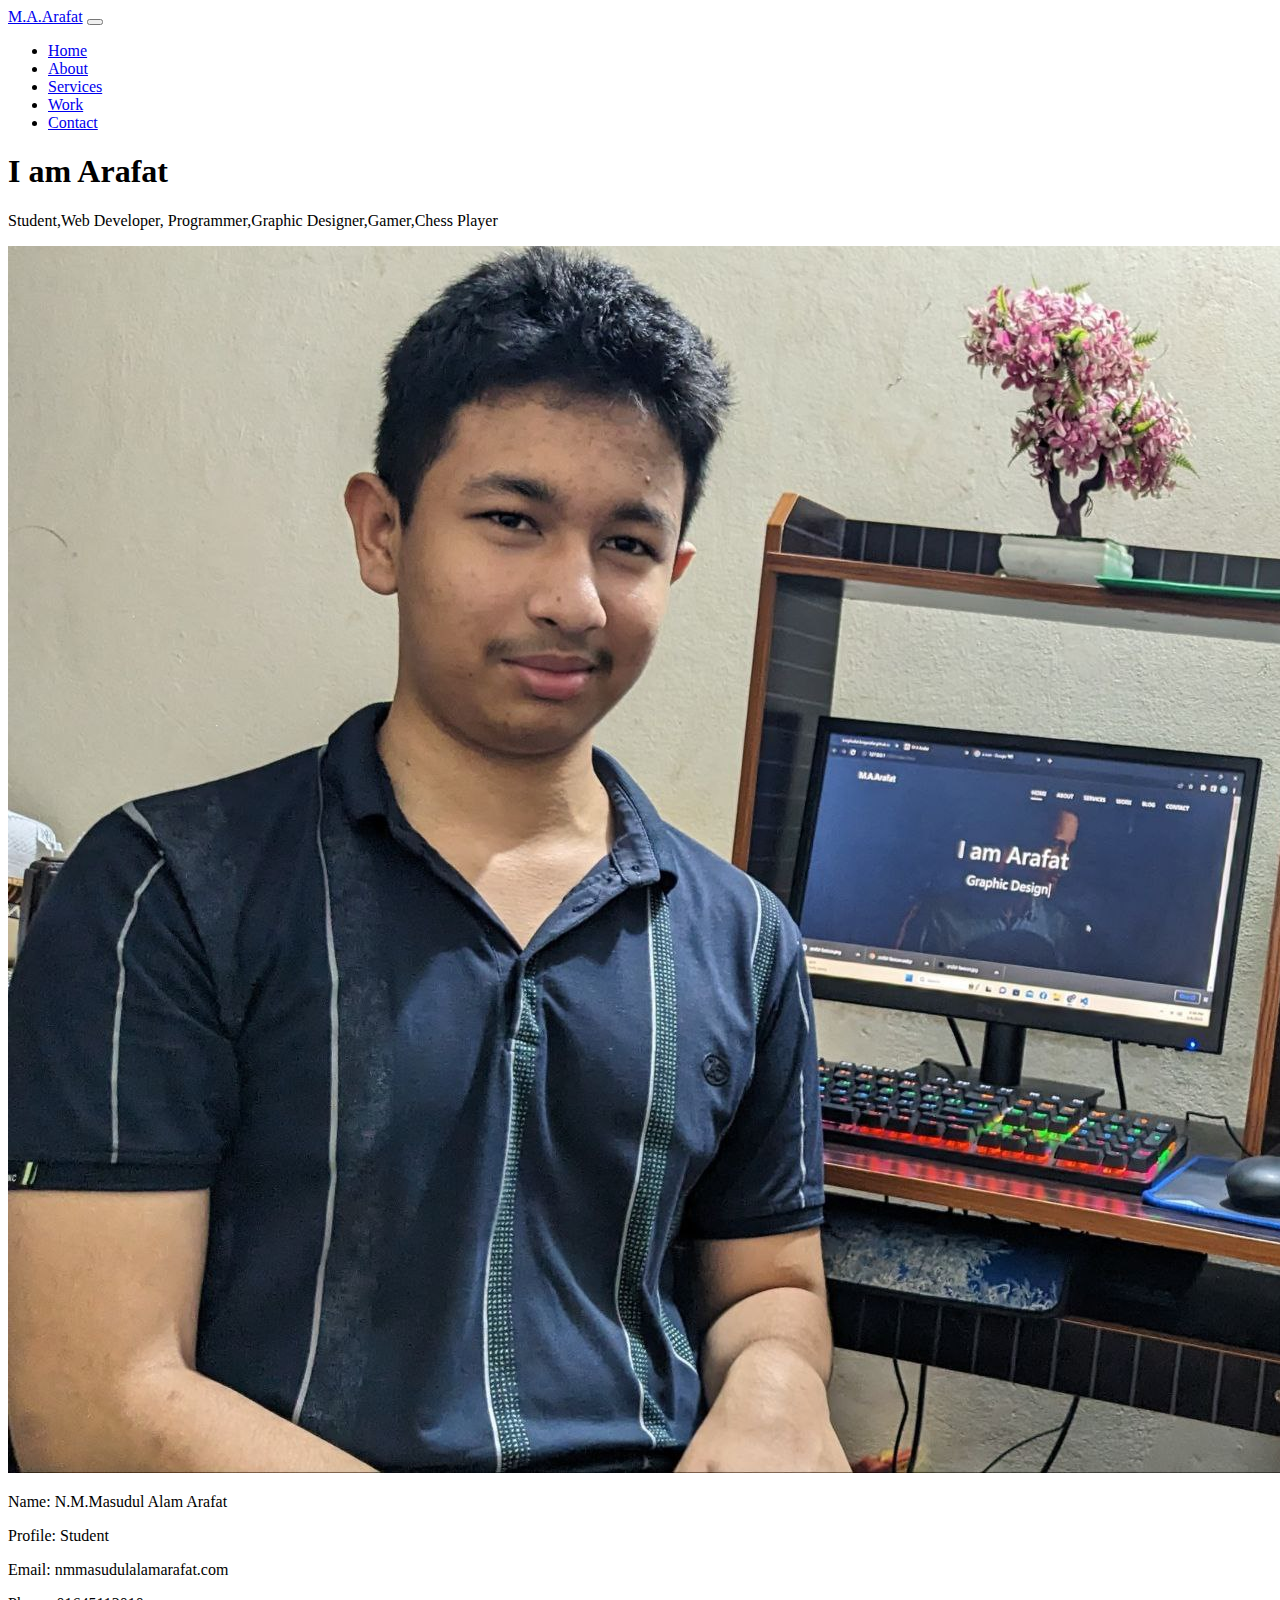
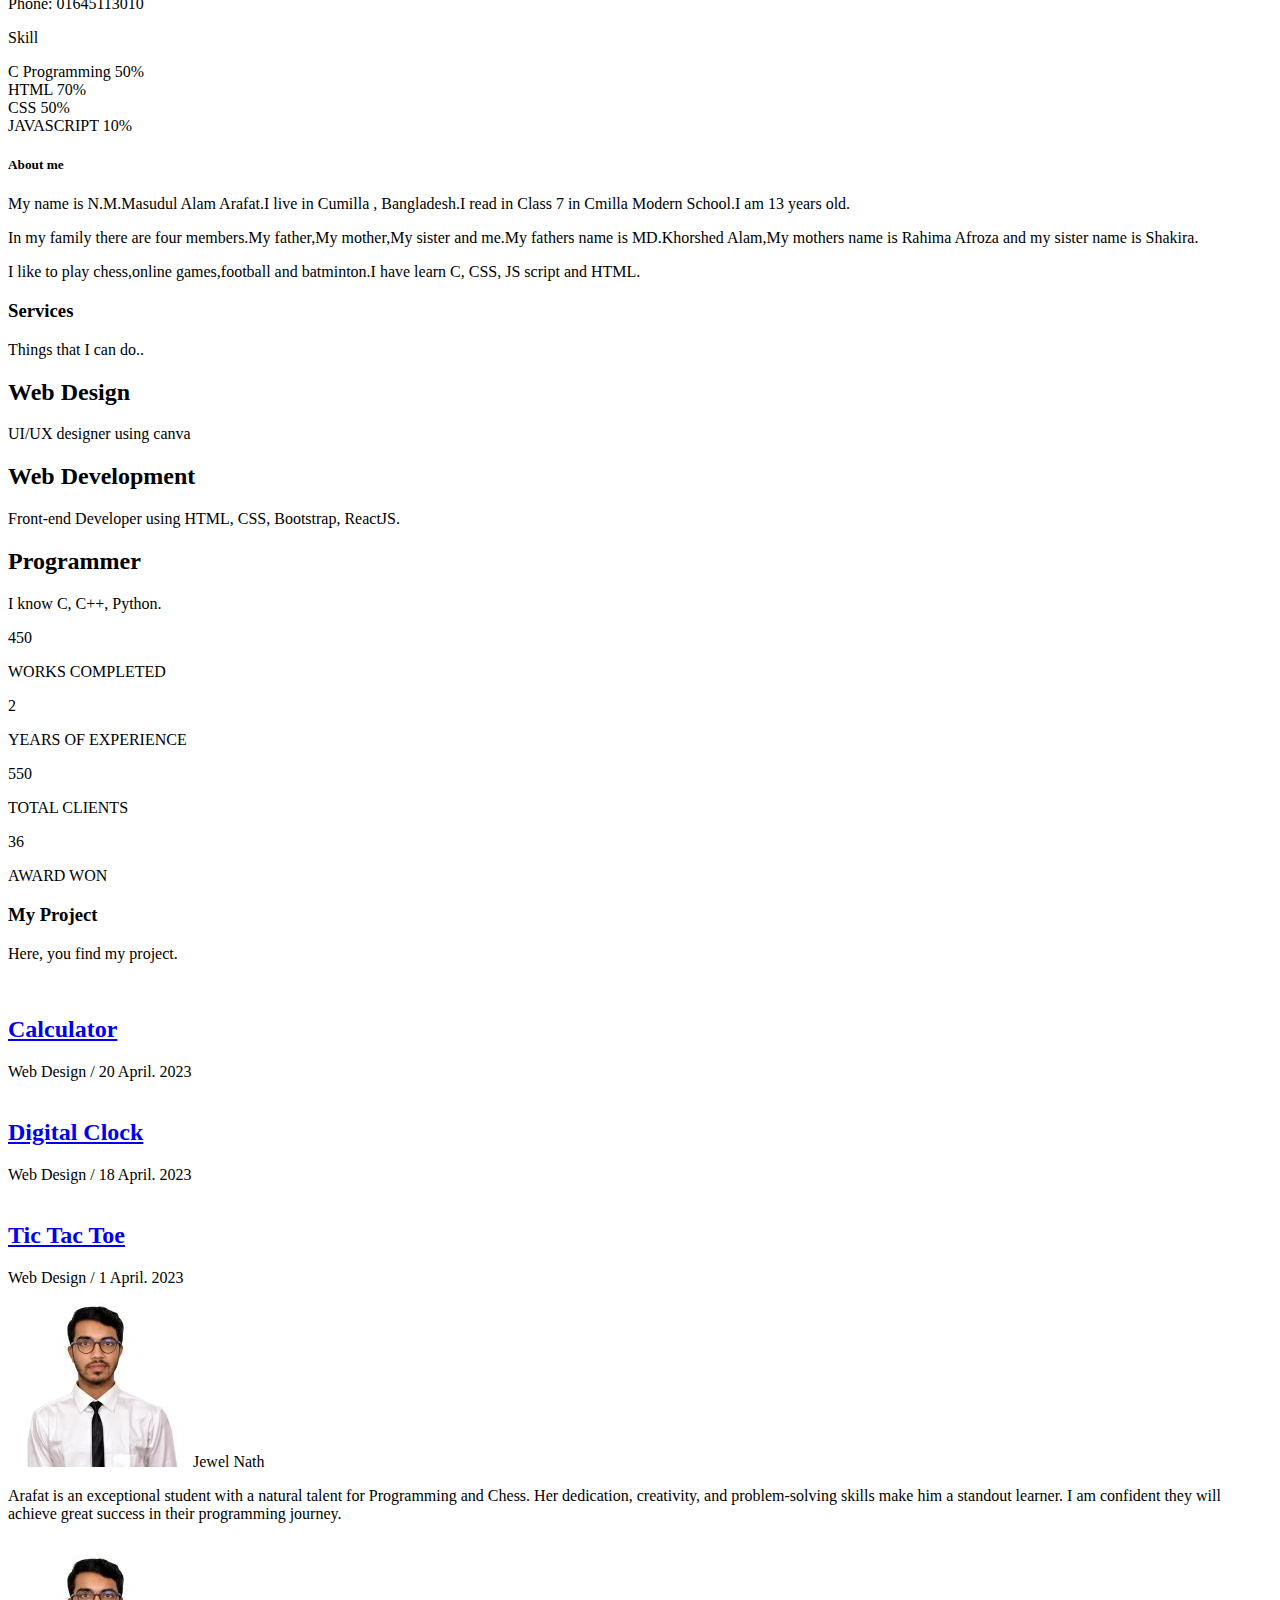
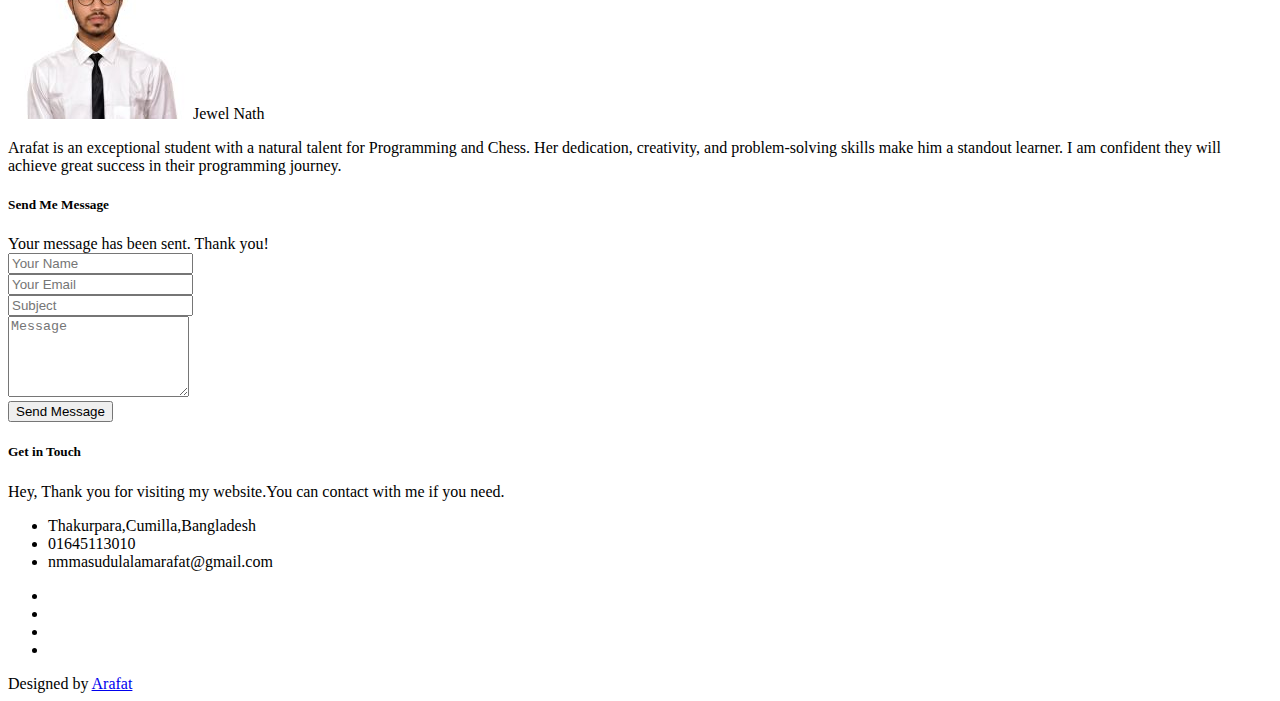
==== commit 81ca4cfe: "update testimonial section" ====
--- a/index.html
+++ b/index.html
@@ -58,9 +58,6 @@
             <a class="nav-link js-scroll" href="#work">Work</a>
           </li>
           <li class="nav-item">
-            <a class="nav-link js-scroll" href="#blog">Blog</a>
-          </li>
-          <li class="nav-item">
             <a class="nav-link js-scroll" href="#contact">Contact</a>
           </li>
         </ul>
@@ -166,13 +163,15 @@
               Services
             </h3>
             <p class="subtitle-a">
-              Lorem ipsum, dolor sit amet consectetur adipisicing elit.
+              Things that I can do..
             </p>
             <div class="line-mf"></div>
           </div>
         </div>
       </div>
       <div class="row">
+
+
         <div class="col-md-4">
           <div class="service-box">
             <div class="service-ico">
@@ -181,13 +180,13 @@
             <div class="service-content">
               <h2 class="s-title">Web Design</h2>
               <p class="s-description text-center">
-                Lorem ipsum dolor sit amet consectetur adipisicing elit. Magni adipisci eaque autem fugiat! Quia,
-                provident vitae! Magni
-                tempora perferendis eum non provident.
+                UI/UX designer using canva
               </p>
             </div>
           </div>
         </div>
+
+
         <div class="col-md-4">
           <div class="service-box">
             <div class="service-ico">
@@ -196,73 +195,28 @@
             <div class="service-content">
               <h2 class="s-title">Web Development</h2>
               <p class="s-description text-center">
-                Lorem ipsum dolor sit amet consectetur adipisicing elit. Magni adipisci eaque autem fugiat! Quia,
-                provident vitae! Magni
-                tempora perferendis eum non provident.
+                Front-end Developer using HTML, CSS, Bootstrap, ReactJS.
               </p>
             </div>
           </div>
         </div>
+
+
         <div class="col-md-4">
           <div class="service-box">
             <div class="service-ico">
               <span class="ico-circle"><i class="ion-camera"></i></span>
             </div>
             <div class="service-content">
-              <h2 class="s-title">Photography</h2>
+              <h2 class="s-title">Programmer</h2>
               <p class="s-description text-center">
-                Lorem ipsum dolor sit amet consectetur adipisicing elit. Magni adipisci eaque autem fugiat! Quia,
-                provident vitae! Magni
-                tempora perferendis eum non provident.
+                I know C, C++, Python.
               </p>
             </div>
           </div>
         </div>
-        <div class="col-md-4">
-          <div class="service-box">
-            <div class="service-ico">
-              <span class="ico-circle"><i class="ion-android-phone-portrait"></i></span>
-            </div>
-            <div class="service-content">
-              <h2 class="s-title">Responsive Design</h2>
-              <p class="s-description text-center">
-                Lorem ipsum dolor sit amet consectetur adipisicing elit. Magni adipisci eaque autem fugiat! Quia,
-                provident vitae! Magni
-                tempora perferendis eum non provident.
-              </p>
-            </div>
-          </div>
-        </div>
-        <div class="col-md-4">
-          <div class="service-box">
-            <div class="service-ico">
-              <span class="ico-circle"><i class="ion-paintbrush"></i></span>
-            </div>
-            <div class="service-content">
-              <h2 class="s-title">Graphic Design</h2>
-              <p class="s-description text-center">
-                Lorem ipsum dolor sit amet consectetur adipisicing elit. Magni adipisci eaque autem fugiat! Quia,
-                provident vitae! Magni
-                tempora perferendis eum non provident.
-              </p>
-            </div>
-          </div>
-        </div>
-        <div class="col-md-4">
-          <div class="service-box">
-            <div class="service-ico">
-              <span class="ico-circle"><i class="ion-stats-bars"></i></span>
-            </div>
-            <div class="service-content">
-              <h2 class="s-title">Marketing Services</h2>
-              <p class="s-description text-center">
-                Lorem ipsum dolor sit amet consectetur adipisicing elit. Magni adipisci eaque autem fugiat! Quia,
-                provident vitae! Magni
-                tempora perferendis eum non provident.
-              </p>
-            </div>
-          </div>
-        </div>
+
+
       </div>
     </div>
   </section>
@@ -341,14 +295,14 @@
         
         <div class="col-md-4">
           <div class="work-box">
-            <a href="img/calculator.png" data-lightbox="gallery-mf">
+            <a href="img/Screenshot (28).png" data-lightbox="gallery-mf">
               <div class="work-img">
-                <img src="img/calculator.png" alt="" class="img-fluid">
+                <img src="img/Screenshot (28).png" alt="" class="img-fluid">
               </div>
               <div class="work-content">
                 <div class="row">
                   <div class="col-sm-8">
-                     <a href="https://ma-arafat.github.io/calculator/"><h2 class="w-title">Calculator</h2></a>
+                     <a href="https://ma-arafat.github.io/calculator/" target="_blank"><h2 class="w-title">Calculator</h2></a>
                     <div class="w-more">
                       <span class="w-ctegory">Web Design</span> / <span class="w-date">20 April. 2023</span>
                     </div>
@@ -367,14 +321,14 @@
 
         <div class="col-md-4">
           <div class="work-box">
-            <a href="img/clock.jpg" data-lightbox="gallery-mf">
+            <a href="img/Screenshot (30).png" data-lightbox="gallery-mf">
               <div class="work-img">
-                <img src="img/clock.jpg" alt="" class="img-fluid">
+                <img src="img/Screenshot (30).png" alt="" class="img-fluid">
               </div>
               <div class="work-content">
                 <div class="row">
                   <div class="col-sm-8">
-                    <a href="https://ma-arafat.github.io/digital-clock/"><h2 class="w-title">Digital Clock </h2></a>
+                    <a href="https://ma-arafat.github.io/digital-clock/" target="_blank"><h2 class="w-title">Digital Clock </h2></a>
                     
                     <div class="w-more">
                       <span class="w-ctegory">Web Design</span> / <span class="w-date">18 April. 2023</span>
@@ -395,14 +349,14 @@
 
         <div class="col-md-4">
           <div class="work-box">
-            <a href="img/tic-tac-toe.png" data-lightbox="gallery-mf">
+            <a href="img/Screenshot (27).png" data-lightbox="gallery-mf">
               <div class="work-img">
-                <img src="img/tic-tac-toe.png" alt="" class="img-fluid">
-              </div>
-              <div class="work-content">
+                <img src="img/Screenshot (27).png" alt="" class="img-fluid">
+              </div>
+               <div class="work-content">
                 <div class="row">
                   <div class="col-sm-8">
-                    <a href="https://ma-arafat.github.io/tic-tac-toe-game/"> <h2 class="w-title">Tic Tac Toe</h2></a>
+                    <a href="https://ma-arafat.github.io/tic-tac-toe-game/" target="_blank"> <h2 class="w-title">Tic Tac Toe</h2></a>
                    
                     <div class="w-more">
                       <span class="w-ctegory">Web Design</span> / <span class="w-date">1 April. 2023</span>
@@ -436,26 +390,24 @@
           <div id="testimonial-mf" class="owl-carousel owl-theme">
             <div class="testimonial-box">
               <div class="author-test">
-                <img src="img/testimonial-2.jpg" alt="" class="rounded-circle b-shadow-a">
-                <span class="author">Xavi Alonso</span>
+                <img src="img/jewel.JPG" alt="" class="rounded-circle b-shadow-a">
+                <span class="author">Jewel Nath</span>
               </div>
               <div class="content-test">
                 <p class="description lead">
-                  Curabitur arcu erat, accumsan id imperdiet et, porttitor at sem. Lorem ipsum dolor sit amet,
-                  consectetur adipiscing elit.
+                  Arafat is an exceptional student with a natural talent for Programming and Chess. Her dedication, creativity, and problem-solving skills make him a standout learner. I am confident they will achieve great success in their programming journey.
                 </p>
                 <span class="comit"><i class="fa fa-quote-right"></i></span>
               </div>
             </div>
             <div class="testimonial-box">
               <div class="author-test">
-                <img src="img/testimonial-4.jpg" alt="" class="rounded-circle b-shadow-a">
-                <span class="author">Marta Socrate</span>
+                <img src="img/jewel.JPG" alt="" class="rounded-circle b-shadow-a">
+                <span class="author">Jewel Nath</span>
               </div>
               <div class="content-test">
                 <p class="description lead">
-                  Curabitur arcu erat, accumsan id imperdiet et, porttitor at sem. Lorem ipsum dolor sit amet,
-                  consectetur adipiscing elit.
+                  Arafat is an exceptional student with a natural talent for Programming and Chess. Her dedication, creativity, and problem-solving skills make him a standout learner. I am confident they will achieve great success in their programming journey.
                 </p>
                 <span class="comit"><i class="fa fa-quote-right"></i></span>
               </div>
@@ -466,121 +418,7 @@
     </div>
   </div>
 
-  <!--/ Section Blog Star /-->
-  <section id="blog" class="blog-mf sect-pt4 route">
-    <div class="container">
-      <div class="row">
-        <div class="col-sm-12">
-          <div class="title-box text-center">
-            <h3 class="title-a">
-              Blog
-            </h3>
-            <p class="subtitle-a">
-              Lorem ipsum, dolor sit amet consectetur adipisicing elit.
-            </p>
-            <div class="line-mf"></div>
-          </div>
-        </div>
-      </div>
-      <div class="row">
-        <div class="col-md-4">
-          <div class="card card-blog">
-            <div class="card-img">
-              <a href="blog-single.html"><img src="img/post-1.jpg" alt="" class="img-fluid"></a>
-            </div>
-            <div class="card-body">
-              <div class="card-category-box">
-                <div class="card-category">
-                  <h6 class="category">Travel</h6>
-                </div>
-              </div>
-              <h3 class="card-title"><a href="blog-single.html">See more ideas about Travel</a></h3>
-              <p class="card-description">
-                Proin eget tortor risus. Pellentesque in ipsum id orci porta dapibus. Praesent sapien massa, convallis
-                a pellentesque nec,
-                egestas non nisi.
-              </p>
-            </div>
-            <div class="card-footer">
-              <div class="post-author">
-                <a href="#">
-                  <img src="img/testimonial-2.jpg" alt="" class="avatar rounded-circle">
-                  <span class="author">N.M.Masudul Alam Arafat</span>
-                </a>
-              </div>
-              <div class="post-date">
-                <span class="ion-ios-clock-outline"></span> 10 min
-              </div>
-            </div>
-          </div>
-        </div>
-        <div class="col-md-4">
-          <div class="card card-blog">
-            <div class="card-img">
-              <a href="blog-single.html"><img src="img/post-2.jpg" alt="" class="img-fluid"></a>
-            </div>
-            <div class="card-body">
-              <div class="card-category-box">
-                <div class="card-category">
-                  <h6 class="category">Web Design</h6>
-                </div>
-              </div>
-              <h3 class="card-title"><a href="blog-single.html">See more ideas about Travel</a></h3>
-              <p class="card-description">
-                Proin eget tortor risus. Pellentesque in ipsum id orci porta dapibus. Praesent sapien massa, convallis
-                a pellentesque nec,
-                egestas non nisi.
-              </p>
-            </div>
-            <div class="card-footer">
-              <div class="post-author">
-                <a href="#">
-                  <img src="img/testimonial-2.jpg" alt="" class="avatar rounded-circle">
-                  <span class="author">N.M.Masudul Alam Arafat</span>
-                </a>
-              </div>
-              <div class="post-date">
-                <span class="ion-ios-clock-outline"></span> 10 min
-              </div>
-            </div>
-          </div>
-        </div>
-        <div class="col-md-4">
-          <div class="card card-blog">
-            <div class="card-img">
-              <a href="blog-single.html"><img src="img/post-3.jpg" alt="" class="img-fluid"></a>
-            </div>
-            <div class="card-body">
-              <div class="card-category-box">
-                <div class="card-category">
-                  <h6 class="category">Web Design</h6>
-                </div>
-              </div>
-              <h3 class="card-title"><a href="blog-single.html">See more ideas about Travel</a></h3>
-              <p class="card-description">
-                Proin eget tortor risus. Pellentesque in ipsum id orci porta dapibus. Praesent sapien massa, convallis
-                a pellentesque nec,
-                egestas non nisi.
-              </p>
-            </div>
-            <div class="card-footer">
-              <div class="post-author">
-                <a href="#">
-                  <img src="img/testimonial-2.jpg" alt="" class="avatar rounded-circle">
-                  <span class="author">N.M.Masudul Alam Arafat</span>
-                </a>
-              </div>
-              <div class="post-date">
-                <span class="ion-ios-clock-outline"></span> 10 min
-              </div>
-            </div>
-          </div>
-        </div>
-      </div>
-    </div>
-  </section>
-  <!--/ Section Blog End /-->
-
+ 
   <!--/ Section Contact-Footer Star /-->
   <section class="paralax-mf footer-paralax bg-image sect-mt4 route" style="background-image: url(img/overlay-bg.jpg)">
     <div class="overlay-mf"></div>
@@ -640,10 +478,7 @@
                   </div>
                   <div class="more-info">
                     <p class="lead">
-                      Lorem ipsum dolor sit amet consectetur adipisicing elit. Facilis dolorum dolorem soluta quidem
-                      expedita aperiam aliquid at.
-                      Totam magni ipsum suscipit amet? Autem nemo esse laboriosam ratione nobis
-                      mollitia inventore?
+                      Hey, Thank you for visiting my website.You can contact with me if you need.
                     </p>
                     <ul class="list-ico">
                       <li><span class="ion-ios-location"></span>Thakurpara,Cumilla,Bangladesh</li>
@@ -672,12 +507,7 @@
           <div class="col-sm-12">
             <div class="copyright-box">
               <div class="credits">
-                <!--
-                  All the links in the footer should remain intact.
-                  You can delete the links only if you purchased the pro version.
-                  Licensing information: https://bootstrapmade.com/license/
-                  Purchase the pro version with working PHP/AJAX contact form: https://bootstrapmade.com/buy/?theme=DevFolio
-                -->
+                
                 Designed by <a href="https://kingarafat.github.io/">Arafat</a>
               </div>
             </div>
